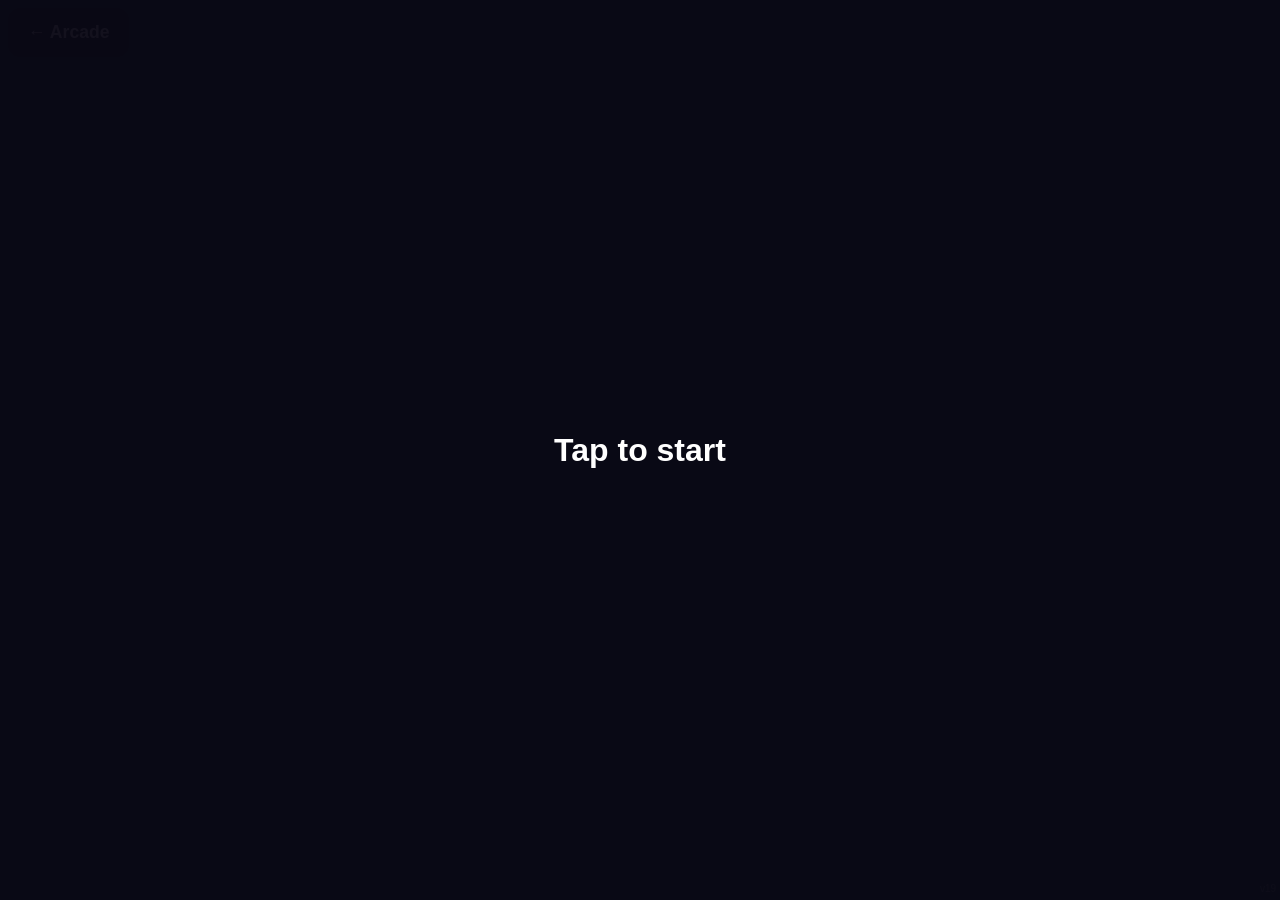
==== games/daily-letters/index.html @ c2a6607f "Playtest round: Keto hints, Daily Letters free play + board tools, zoom lock (v19) Keto Krush: the h" ====
<!doctype html>
<html lang="en">
<head>
<meta charset="utf-8">
<meta name="viewport" content="width=device-width, initial-scale=1, maximum-scale=1, user-scalable=no, viewport-fit=cover">
<title>Daily Letters — Lettuce Arcade</title>
<meta name="theme-color" content="#083734">
<link rel="stylesheet" href="/shared/arcade.css">
<style>
  [hidden] { display: none !important; }

  main {
    width: 100%;
    max-width: 420px;
    margin: 0 auto;
    padding: 8px 8px calc(20px + var(--safe-bottom));
    display: flex;
    flex-direction: column;
    gap: 10px;
  }

  /* ---- header ---- */
  .top {
    display: flex;
    align-items: center;
    gap: 8px;
    min-height: 44px;
    padding-left: 136px; /* room for the fixed back button */
  }
  .top .date { color: var(--fg-dim); font-size: 0.95rem; white-space: nowrap; min-width: 0; overflow: hidden; text-overflow: ellipsis; }
  .top .sub { display: block; font-size: 0.7rem; opacity: 0.7; line-height: 1; overflow: hidden; text-overflow: ellipsis; }
  .top .streak { font-size: 0.9rem; white-space: nowrap; }
  .top .leftRead { margin-left: auto; font-weight: 700; white-space: nowrap; }
  .top .leftRead b { font-size: 1.4rem; }
  .info {
    width: 44px; height: 44px; border-radius: 50%; flex: none;
    border: 2px solid var(--fg-dim); background: transparent;
    color: var(--fg); font-weight: 700; font-size: 1.1rem;
  }

  .pill {
    align-self: center;
    background: #b7791f; color: #fff;
    font-size: 0.85rem; font-weight: 600;
    padding: 4px 12px; border-radius: 999px;
    margin-top: -4px;
  }

  /* ---- board ---- */
  .board {
    display: grid;
    grid-template-columns: repeat(8, 1fr);
    grid-template-rows: repeat(8, 1fr);
    gap: 2px;
    width: 100%;
    aspect-ratio: 1;
    background: rgba(0, 0, 0, 0.28);
    padding: 3px;
    border-radius: 10px;
  }
  .cell {
    border: none; border-radius: 5px; padding: 0;
    background: rgba(255, 255, 255, 0.07);
    color: #2b1d0e; font-weight: 800; font-size: 1.3rem;
    display: flex; align-items: center; justify-content: center;
    touch-action: manipulation;
  }
  .cell.filled {
    background: #f6e7c1;
    box-shadow: inset 0 -3px 0 rgba(0, 0, 0, 0.18);
  }
  .board.placing .cell:not(.filled) { background: rgba(74, 222, 197, 0.2); }
  .cell.filled:active { transform: scale(0.94); }

  /* ---- board tools (shift + clear) ---- */
  .tools { display: flex; gap: 6px; justify-content: center; align-items: center; }
  .tools .tool {
    width: 44px; height: 44px; border-radius: 10px; padding: 0;
    background: rgba(255, 255, 255, 0.12); color: var(--fg);
    border: none; font-size: 1.2rem; font-weight: 700;
    touch-action: manipulation;
  }
  .tools .tool:active { background: rgba(255, 255, 255, 0.22); }
  .tools .tool:disabled { opacity: 0.3; }
  .tools .spacer { width: 12px; }
  .tools .tool.clear { width: auto; padding: 0 14px; font-size: 0.95rem; }

  /* ---- runs list ---- */
  .runs {
    min-height: 1.5em;
    text-align: center;
    color: var(--fg-dim);
    font-size: 0.95rem;
    letter-spacing: 0.06em;
    line-height: 1.5;
  }
  .runs .w { color: var(--fg); font-weight: 600; }
  .runs .two { opacity: 0.55; }
  .runs .sep { opacity: 0.4; margin: 0 4px; }

  /* ---- rack ---- */
  .rack {
    display: flex; flex-wrap: wrap; gap: 5px;
    justify-content: center;
    min-height: 48px;
  }
  .tile {
    width: 44px; height: 44px; border-radius: 6px; padding: 0;
    background: #f6e7c1; color: #2b1d0e;
    font-weight: 800; font-size: 1.35rem;
    border: 2px solid transparent;
    box-shadow: inset 0 -3px 0 rgba(0, 0, 0, 0.18);
    transition: transform 0.12s ease-out;
  }
  .tile.sel {
    border-color: var(--accent);
    transform: translateY(-6px);
    box-shadow: 0 8px 14px rgba(0, 0, 0, 0.45);
  }
  .rack .empty { color: var(--fg-dim); font-size: 0.95rem; align-self: center; }

  /* ---- actions ---- */
  .actions { display: flex; gap: 8px; }
  .actions .btn { flex: 1; padding-left: 12px; padding-right: 12px; }
  .btn.ghost { background: rgba(255, 255, 255, 0.12); flex: 0 0 auto; }
  .btn.ghost:active { background: rgba(255, 255, 255, 0.2); }
  .hint { text-align: center; color: var(--fg-dim); font-size: 0.85rem; min-height: 1.3em; }
  .link {
    background: none; border: none; color: var(--fg-dim);
    text-decoration: underline; font-size: 0.95rem;
    min-height: 44px; align-self: center; padding: 0 12px;
  }
  .links { display: flex; justify-content: center; gap: 8px; flex-wrap: wrap; }

  @keyframes pulse {
    0%, 100% { box-shadow: 0 0 0 0 rgba(74, 222, 197, 0.7); }
    50% { box-shadow: 0 0 0 12px rgba(74, 222, 197, 0); }
  }
  .btn.pulse { animation: pulse 1.4s ease-out infinite; }

  /* ---- sheets ---- */
  .sheet {
    position: fixed; inset: 0; z-index: 9000;
    background: rgba(0, 0, 0, 0.62);
    display: flex; align-items: flex-end; justify-content: center;
  }
  .panel {
    width: 100%; max-width: 480px; max-height: 88vh; overflow-y: auto;
    background: var(--bg);
    border-radius: 18px 18px 0 0;
    padding: 20px 20px calc(20px + var(--safe-bottom));
    display: flex; flex-direction: column; gap: 12px;
  }
  .panel h2 { font-size: 1.4rem; }
  .panel p, .panel li { font-size: 0.98rem; color: var(--fg); }
  .panel ul { padding-left: 20px; display: flex; flex-direction: column; gap: 4px; }
  .panel label { font-size: 0.9rem; color: var(--fg-dim); }
  .panel input {
    width: 100%; min-height: 44px; padding: 8px 12px;
    border-radius: 10px; border: 2px solid var(--accent-dim);
    background: rgba(0, 0, 0, 0.25); color: var(--fg); font-size: 1.1rem;
  }
  .panel .row { display: flex; gap: 8px; }
  .panel .row .btn { flex: 1; }

  /* ---- share card ---- */
  .card {
    background: #052926;
    border: 1px solid rgba(255, 255, 255, 0.08);
    border-radius: 18px;
    padding: 16px 14px 14px;
    display: flex; flex-direction: column; align-items: center; gap: 10px;
    margin-top: 48px;
  }
  .card-top {
    width: 100%; display: flex; justify-content: space-between; align-items: baseline;
    font-size: 0.95rem; color: var(--fg-dim);
  }
  .card-top .who { color: var(--fg); font-weight: 700; }
  .cboard { display: grid; gap: 2px; padding: 3px; background: rgba(0,0,0,0.28); border-radius: 8px; }
  .ccell {
    width: var(--cs); height: var(--cs); border-radius: 4px;
    background: rgba(255, 255, 255, 0.07);
    display: flex; align-items: center; justify-content: center;
    color: #2b1d0e; font-weight: 800; font-size: calc(var(--cs) * 0.55);
  }
  .ccell.filled { background: #f6e7c1; box-shadow: inset 0 -2px 0 rgba(0,0,0,0.18); }
  .card-runs { text-align: center; color: var(--fg-dim); font-size: 0.95rem; letter-spacing: 0.06em; line-height: 1.5; }
  .card-runs .w { color: var(--fg); font-weight: 600; }
  .card-runs .two { opacity: 0.55; }
  .card-runs .sep { opacity: 0.4; margin: 0 4px; }
  .card-score { font-size: 2rem; font-weight: 900; letter-spacing: 0.02em; margin-top: 4px; }
  .card-score.clean { color: var(--accent); }
  .card-stats, .card-streak { font-size: 0.95rem; color: var(--fg-dim); }
  .card-streak { font-size: 0.9rem; }

  @keyframes flipIn { 0% { transform: rotateY(90deg); opacity: 0; } 100% { transform: none; opacity: 1; } }
  .ccell.filled.anim { animation: flipIn 0.28s ease-out both; }
  @keyframes fadeUp { from { opacity: 0; transform: translateY(6px); } to { opacity: 1; transform: none; } }
  .anim-fade { animation: fadeUp 0.3s ease-out both; }
  @keyframes stamp { 0% { transform: scale(2); opacity: 0; } 60% { transform: scale(0.95); opacity: 1; } 100% { transform: none; } }
  .anim-stamp { animation: stamp 0.45s cubic-bezier(0.2, 0.9, 0.3, 1.2) both; }

  .confetti {
    position: fixed; top: -14px; width: 8px; height: 14px; border-radius: 2px;
    z-index: 9500; pointer-events: none;
    animation: fall 2.8s linear forwards;
  }
  @keyframes fall { to { transform: translateY(110vh) rotate(720deg); opacity: 0.85; } }

  @media (prefers-reduced-motion: reduce) {
    .anim, .anim-fade, .anim-stamp, .ccell.filled.anim, .btn.pulse, .confetti { animation: none !important; }
  }

  #copyArea {
    position: fixed; left: -9999px; top: 0; opacity: 0;
    font-family: ui-monospace, Menlo, Consolas, monospace; font-size: 15px;
    background: #052926; color: var(--fg); border: 2px solid var(--accent);
    border-radius: 12px; padding: 12px;
  }
  #copyArea.show { left: 5vw; top: 15vh; width: 90vw; height: 40vh; opacity: 1; z-index: 9600; }
</style>
</head>
<body>

<main id="play" hidden>
  <header class="top">
    <div class="date"><span id="dateLabel"></span><span class="sub" id="dateSub"></span></div>
    <div class="streak" id="streakPill" hidden>🔥 <span id="streakNum"></span></div>
    <div class="leftRead"><b id="leftNum">19</b> left</div>
    <button class="info" id="infoBtn" aria-label="How to play">?</button>
  </header>
  <div class="pill" id="groupsPill" hidden></div>
  <div class="board" id="board" role="grid" aria-label="Board"></div>
  <div class="tools">
    <button class="tool" id="shiftL" aria-label="Shift board left">◀</button>
    <button class="tool" id="shiftU" aria-label="Shift board up">▲</button>
    <button class="tool" id="shiftD" aria-label="Shift board down">▼</button>
    <button class="tool" id="shiftR" aria-label="Shift board right">▶</button>
    <span class="spacer"></span>
    <button class="tool clear" id="clearBtn">Clear</button>
  </div>
  <div class="runs" id="runs" aria-live="polite"></div>
  <div class="rack" id="rack" aria-label="Rack"></div>
  <div class="actions">
    <button class="btn ghost" id="shuffleBtn">Shuffle</button>
    <button class="btn ghost" id="newBtn" hidden>New</button>
    <button class="btn" id="commitBtn">Commit · 19 left</button>
  </div>
  <div class="hint" id="hint" aria-live="polite"></div>
  <div class="links"><button class="link" id="modeLinkPlay"></button></div>
</main>

<main id="cardView" hidden>
  <div class="card" id="card">
    <div class="card-top">
      <span>🔤 Daily Letters · <span id="cDate"></span></span>
      <span class="who" id="cName"></span>
    </div>
    <div class="cboard" id="cBoard"></div>
    <div class="card-runs" id="cRuns"></div>
    <div class="card-score" id="cScore"></div>
    <div class="card-stats" id="cStats"></div>
    <div class="card-streak" id="cStreak"></div>
  </div>
  <div class="actions">
    <button class="btn" id="shareBtn" hidden>Share</button>
    <button class="btn ghost" id="copyBtn">Copy text</button>
  </div>
  <div class="hint" id="cardHint"></div>
  <div class="links">
    <button class="link" id="reopenBtn">Reopen board</button>
    <button class="link" id="newLinkCard" hidden>New puzzle</button>
    <button class="link" id="modeLinkCard"></button>
  </div>
</main>

<div class="sheet" id="howto" hidden>
  <div class="panel">
    <h2>🔤 Daily Letters</h2>
    <p>Everyone gets the same 19 letters today. Weave as many as you can into one crossword. Fewest tiles left wins.</p>
    <ul>
      <li>Words read left-to-right or top-to-bottom, 3+ letters.</li>
      <li>No names, no abbreviations. Everything should connect.</li>
      <li>The game doesn't check words. <b>Your family does.</b> Every run on your board is listed on your card.</li>
      <li>Tap a rack tile, then tap a square. Tap a placed tile to pick it up. The arrows slide the whole board.</li>
      <li><b>Commit</b> makes your card. You can reopen and re-commit as often as you like.</li>
      <li>Done with today's? <b>Free play</b> deals fresh racks all day long.</li>
    </ul>
    <label for="nameInput">Your name (goes on your card)</label>
    <input id="nameInput" type="text" maxlength="16" autocomplete="off" autocapitalize="words" placeholder="Player">
    <div class="row"><button class="btn" id="howtoDone">Let's play</button></div>
  </div>
</div>

<div class="sheet" id="confirm" hidden>
  <div class="panel">
    <h2 id="confirmTitle"></h2>
    <p id="confirmText"></p>
    <div class="row">
      <button class="btn ghost" id="confirmNo">Cancel</button>
      <button class="btn" id="confirmYes">OK</button>
    </div>
  </div>
</div>

<textarea id="copyArea" aria-hidden="true" tabindex="-1" readonly></textarea>

<script src="/shared/arcade.js"></script>
<script>
(function () {
  "use strict";

  Arcade.backButton();

  // ---- constants ---------------------------------------------------------

  var SIZE = 8;
  var TILES = 19;
  var VOWEL_COUNT = 6;
  var MAX_DUP = 3;
  var VOWELS = { E: 12.7, A: 8.2, O: 7.5, I: 7.0, U: 2.8 };
  var CONSONANTS = {
    T: 9.1, N: 6.7, S: 6.3, H: 6.1, R: 6.0, D: 4.3, L: 4.0, C: 2.8, M: 2.4,
    W: 2.4, F: 2.2, G: 2.0, Y: 2.0, P: 1.9, B: 1.5, V: 1.0, K: 0.8,
    J: 0.2, X: 0.2, Z: 0.1
  };

  var reducedMotion = window.matchMedia && window.matchMedia("(prefers-reduced-motion: reduce)").matches;

  // ---- dates -------------------------------------------------------------

  function dateKey(d) {
    return d.getFullYear() + "-" + String(d.getMonth() + 1).padStart(2, "0") + "-" + String(d.getDate()).padStart(2, "0");
  }
  function yesterdayKey() {
    var d = new Date();
    d.setDate(d.getDate() - 1);
    return dateKey(d);
  }
  function prettyDate(key) {
    var p = key.split("-");
    var d = new Date(+p[0], +p[1] - 1, +p[2]);
    try { return d.toLocaleDateString(undefined, { month: "short", day: "numeric" }); }
    catch (e) { return key; }
  }

  // ---- seeded rack -------------------------------------------------------

  function weightedPick(rng, table) {
    var keys = Object.keys(table), total = 0, i;
    for (i = 0; i < keys.length; i++) total += table[keys[i]];
    var r = rng() * total;
    for (i = 0; i < keys.length; i++) {
      r -= table[keys[i]];
      if (r <= 0) return keys[i];
    }
    return keys[keys.length - 1];
  }

  function drawRack(seedString) {
    var rng = Arcade.seededRandom(seedString);
    var counts = {}, out = [], i;
    function draw(table) {
      var L, guard = 0;
      do { L = weightedPick(rng, table); guard++; } while ((counts[L] || 0) >= MAX_DUP && guard < 50);
      counts[L] = (counts[L] || 0) + 1;
      out.push(L);
    }
    for (i = 0; i < VOWEL_COUNT; i++) draw(VOWELS);
    for (i = 0; i < TILES - VOWEL_COUNT; i++) draw(CONSONANTS);
    for (i = out.length - 1; i > 0; i--) {
      var j = Math.floor(rng() * (i + 1));
      var t = out[i]; out[i] = out[j]; out[j] = t;
    }
    return out;
  }

  function freshSeed() {
    return "free:" + Date.now().toString(36) + ":" + Math.floor(Math.random() * 1e9).toString(36);
  }

  // ---- profile -----------------------------------------------------------

  var today = Arcade.dailySeed();

  var profile = Arcade.load("profile", null);
  if (!profile || typeof profile !== "object") profile = {};
  if (typeof profile.name !== "string") profile.name = "";
  if (!profile.streak) profile.streak = { lastCommitDate: "", days: 0, clean: 0 };
  profile.seenHowToPlay = !!profile.seenHowToPlay;
  profile.mode = profile.mode === "free" ? "free" : "daily";
  profile.freeCount = profile.freeCount | 0;
  function persistProfile() { Arcade.save("profile", profile); }

  // ---- mode + board state ------------------------------------------------
  // Two independent boards live in storage: "state" is today's daily
  // (discarded when the date changes) and "free" is the current free-play
  // puzzle (kept until the player deals a new one).

  var mode = profile.mode;
  var state = null;   // the active board's persisted object
  var rack = [];      // the active board's 19 letters
  var grid = [];      // grid[r][c] = tile index or -1
  var pos = [];       // pos[i] = {r, c} or null
  var order = [];     // rack display order (all tile indices)
  var seq = [];       // seq[i] = placement counter, for the ceremony order
  var seqCounter = 0;
  var selected = -1;

  function storageKey() { return mode === "free" ? "free" : "state"; }
  function isDaily() { return mode === "daily"; }

  function newState(seed) {
    return { date: today, seed: seed, placed: [], order: null, seq: null, committed: false, streakBase: null };
  }

  function loadBoard() {
    var s = Arcade.load(storageKey(), null);
    if (isDaily()) {
      if (!s || s.date !== today) s = newState("daily-letters:" + today);
      s.seed = "daily-letters:" + today;
    } else {
      if (!s || typeof s.seed !== "string") s = newFreeState();
    }
    state = s;
    rack = drawRack(state.seed);
    state.rack = rack;

    var r, c, i;
    grid = []; pos = []; seq = []; order = []; seqCounter = 0; selected = -1;
    for (r = 0; r < SIZE; r++) { grid.push([]); for (c = 0; c < SIZE; c++) grid[r].push(-1); }
    for (i = 0; i < TILES; i++) { pos.push(null); seq.push(0); }

    (state.placed || []).forEach(function (p) {
      if (!p || typeof p.i !== "number" || p.i < 0 || p.i >= TILES) return;
      if (rack[p.i] !== p.letter) return;
      if (p.row < 0 || p.row >= SIZE || p.col < 0 || p.col >= SIZE) return;
      if (grid[p.row][p.col] !== -1 || pos[p.i]) return;
      grid[p.row][p.col] = p.i;
      pos[p.i] = { r: p.row, c: p.col };
    });
    if (Array.isArray(state.seq) && state.seq.length === TILES) {
      seq = state.seq.slice();
      seqCounter = Math.max.apply(null, seq.concat([0]));
    }
    if (Array.isArray(state.order) && state.order.length === TILES) {
      order = state.order.slice();
    } else {
      for (i = 0; i < TILES; i++) order.push(i);
    }
  }

  function persist() {
    state.placed = [];
    for (var t = 0; t < TILES; t++) {
      if (pos[t]) state.placed.push({ i: t, letter: rack[t], row: pos[t].r, col: pos[t].c });
    }
    state.order = order.slice();
    state.seq = seq.slice();
    Arcade.save(storageKey(), state);
  }

  function switchMode(next) {
    if (next === mode) return;
    persist();
    mode = next;
    profile.mode = mode;
    persistProfile();
    loadBoard();
    showActiveView(false);
  }

  function newFreeState() {
    profile.freeCount++;
    persistProfile();
    return newState(freshSeed());
  }

  function dealFreePuzzle() {
    state = newFreeState();
    Arcade.save("free", state);
    loadBoard();
    showActiveView(false);
    flashHint("Fresh rack dealt");
  }

  // ---- analysis ----------------------------------------------------------

  function analyze() {
    var runs = [], placed = 0, t, rr, cc, start, word;
    for (rr = 0; rr < SIZE; rr++) {
      cc = 0;
      while (cc < SIZE) {
        if (grid[rr][cc] >= 0) {
          start = cc; word = "";
          while (cc < SIZE && grid[rr][cc] >= 0) { word += rack[grid[rr][cc]]; cc++; }
          if (cc - start >= 2) runs.push(word);
        } else cc++;
      }
    }
    for (cc = 0; cc < SIZE; cc++) {
      rr = 0;
      while (rr < SIZE) {
        if (grid[rr][cc] >= 0) {
          start = rr; word = "";
          while (rr < SIZE && grid[rr][cc] >= 0) { word += rack[grid[rr][cc]]; rr++; }
          if (rr - start >= 2) runs.push(word);
        } else rr++;
      }
    }
    for (t = 0; t < TILES; t++) if (pos[t]) placed++;

    var seen = {}, groups = 0, stack, key, cur, d, DIRS = [[1, 0], [-1, 0], [0, 1], [0, -1]];
    for (rr = 0; rr < SIZE; rr++) for (cc = 0; cc < SIZE; cc++) {
      if (grid[rr][cc] < 0 || seen[rr + "," + cc]) continue;
      groups++;
      stack = [[rr, cc]]; seen[rr + "," + cc] = true;
      while (stack.length) {
        cur = stack.pop();
        for (d = 0; d < 4; d++) {
          var nr = cur[0] + DIRS[d][0], nc = cur[1] + DIRS[d][1];
          key = nr + "," + nc;
          if (nr < 0 || nr >= SIZE || nc < 0 || nc >= SIZE || grid[nr][nc] < 0 || seen[key]) continue;
          seen[key] = true; stack.push([nr, nc]);
        }
      }
    }

    var longest = 0, words = 0;
    runs.forEach(function (w) { if (w.length > longest) longest = w.length; if (w.length >= 3) words++; });

    return { runs: runs, placed: placed, left: TILES - placed, words: words, longest: longest, groups: groups };
  }

  function rawBox() {
    var minR = SIZE, minC = SIZE, maxR = -1, maxC = -1, t;
    for (t = 0; t < TILES; t++) {
      if (!pos[t]) continue;
      if (pos[t].r < minR) minR = pos[t].r;
      if (pos[t].r > maxR) maxR = pos[t].r;
      if (pos[t].c < minC) minC = pos[t].c;
      if (pos[t].c > maxC) maxC = pos[t].c;
    }
    if (maxR < 0) return null;
    return { r0: minR, c0: minC, r1: maxR, c1: maxC };
  }

  function bbox() {
    var b = rawBox();
    if (!b) return { r0: 0, c0: 0, r1: SIZE - 1, c1: SIZE - 1 };
    return {
      r0: Math.max(0, b.r0 - 1), c0: Math.max(0, b.c0 - 1),
      r1: Math.min(SIZE - 1, b.r1 + 1), c1: Math.min(SIZE - 1, b.c1 + 1)
    };
  }

  // ---- streaks (daily only) ----------------------------------------------

  function streakBase() {
    if (state.streakBase) return state.streakBase;
    var s = profile.streak, base;
    if (s.lastCommitDate === yesterdayKey()) base = { days: s.days, clean: s.clean };
    else if (s.lastCommitDate === today) base = { days: Math.max(0, s.days - 1), clean: Math.max(0, s.clean - 1) };
    else base = { days: 0, clean: 0 };
    state.streakBase = base;
    return base;
  }
  function currentStreak() {
    var s = profile.streak;
    if (s.lastCommitDate === today || s.lastCommitDate === yesterdayKey()) return s;
    return { days: 0, clean: 0 };
  }

  // ---- audio -------------------------------------------------------------

  function tone(freq, at, dur, vol) {
    var ctx = Arcade.audioCtx;
    if (!ctx) return;
    try {
      var o = ctx.createOscillator(), g = ctx.createGain();
      o.type = "triangle";
      o.frequency.value = freq;
      g.gain.setValueAtTime(0.0001, at);
      g.gain.exponentialRampToValueAtTime(vol, at + 0.012);
      g.gain.exponentialRampToValueAtTime(0.0001, at + dur);
      o.connect(g); g.connect(ctx.destination);
      o.start(at); o.stop(at + dur + 0.05);
    } catch (e) { /* audio is optional */ }
  }
  function tick() { if (Arcade.audioCtx) tone(920, Arcade.audioCtx.currentTime, 0.05, 0.06); }
  function lift() { if (Arcade.audioCtx) tone(640, Arcade.audioCtx.currentTime, 0.05, 0.05); }
  function chime(clean) {
    var ctx = Arcade.audioCtx;
    if (!ctx) return;
    var t = ctx.currentTime;
    if (clean) {
      tone(523.25, t, 0.35, 0.18);
      tone(659.25, t + 0.14, 0.35, 0.18);
      tone(783.99, t + 0.28, 0.7, 0.22);
      tone(1046.5, t + 0.42, 0.9, 0.16);
    } else {
      tone(659.25, t, 0.45, 0.18);
    }
  }

  // ---- DOM refs ----------------------------------------------------------

  var $ = function (id) { return document.getElementById(id); };
  var playView = $("play"), cardView = $("cardView");
  var boardEl = $("board"), rackEl = $("rack"), runsEl = $("runs");
  var leftNum = $("leftNum"), groupsPill = $("groupsPill"), hintEl = $("hint");
  var commitBtn = $("commitBtn"), shuffleBtn = $("shuffleBtn"), newBtn = $("newBtn");
  var streakPill = $("streakPill"), streakNum = $("streakNum");
  var howto = $("howto"), confirmSheet = $("confirm");
  var shiftBtns = { L: $("shiftL"), U: $("shiftU"), D: $("shiftD"), R: $("shiftR") };
  var cells = [];
  var r0, c0;

  for (r0 = 0; r0 < SIZE; r0++) {
    for (c0 = 0; c0 < SIZE; c0++) {
      var cell = document.createElement("button");
      cell.className = "cell";
      cell.setAttribute("role", "gridcell");
      cell.dataset.r = r0; cell.dataset.c = c0;
      cell.addEventListener("click", onCell);
      boardEl.appendChild(cell);
      cells.push(cell);
    }
  }

  var hintTimer = null;
  function flashHint(text) {
    hintEl.textContent = text;
    clearTimeout(hintTimer);
    hintTimer = setTimeout(function () { hintEl.textContent = ""; }, 1800);
  }

  function runsHTML(runs) {
    if (!runs.length) return "";
    return runs.map(function (w) {
      var cls = w.length >= 3 ? "w" : "two";
      return '<span class="' + cls + '">' + w + "</span>";
    }).join(' <span class="sep">·</span> ');
  }

  function modeLabel() { return isDaily() ? prettyDate(today) : "Free play"; }

  // ---- generic confirm sheet ---------------------------------------------

  var confirmCb = null;
  function askConfirm(title, text, yesLabel, cb) {
    $("confirmTitle").textContent = title;
    $("confirmText").textContent = text;
    $("confirmYes").textContent = yesLabel;
    confirmCb = cb;
    confirmSheet.hidden = false;
  }
  $("confirmNo").addEventListener("click", function () { confirmSheet.hidden = true; confirmCb = null; });
  $("confirmYes").addEventListener("click", function () {
    confirmSheet.hidden = true;
    var cb = confirmCb; confirmCb = null;
    if (cb) cb();
  });

  // ---- render ------------------------------------------------------------

  function render() {
    var a = analyze(), t, rr, cc;
    for (rr = 0; rr < SIZE; rr++) for (cc = 0; cc < SIZE; cc++) {
      var el = cells[rr * SIZE + cc];
      t = grid[rr][cc];
      el.textContent = t >= 0 ? rack[t] : "";
      el.className = "cell" + (t >= 0 ? " filled" : "");
      el.setAttribute("aria-label", t >= 0 ? rack[t] + ", placed" : "empty");
    }
    boardEl.classList.toggle("placing", selected >= 0);

    rackEl.innerHTML = "";
    var any = false;
    order.forEach(function (idx) {
      if (pos[idx]) return;
      any = true;
      var b = document.createElement("button");
      b.className = "tile" + (idx === selected ? " sel" : "");
      b.textContent = rack[idx];
      b.setAttribute("aria-label", rack[idx] + (idx === selected ? ", selected" : ""));
      b.dataset.i = idx;
      b.addEventListener("click", onRack);
      rackEl.appendChild(b);
    });
    if (!any) {
      var e = document.createElement("div");
      e.className = "empty";
      e.textContent = "Rack empty — clean rack!";
      rackEl.appendChild(e);
    }

    runsEl.innerHTML = runsHTML(a.runs);
    leftNum.textContent = a.left;

    if (a.placed > 0 && a.groups > 1) {
      groupsPill.textContent = a.groups + " groups — should connect";
      groupsPill.hidden = false;
    } else groupsPill.hidden = true;

    commitBtn.textContent = a.left === 0 ? "Commit · Clean rack" : "Commit · " + a.left + " left";
    commitBtn.classList.toggle("pulse", a.left === 0);

    var box = rawBox();
    shiftBtns.L.disabled = !box || box.c0 === 0;
    shiftBtns.R.disabled = !box || box.c1 === SIZE - 1;
    shiftBtns.U.disabled = !box || box.r0 === 0;
    shiftBtns.D.disabled = !box || box.r1 === SIZE - 1;
    $("clearBtn").disabled = !box;

    $("dateLabel").textContent = modeLabel();
    if (isDaily()) {
      var s = currentStreak();
      streakPill.hidden = !(s.days > 0);
      streakNum.textContent = s.days;
      $("dateSub").textContent = a.placed > 0 ? "today only" : "";
    } else {
      streakPill.hidden = true;
      $("dateSub").textContent = "puzzle #" + Math.max(1, profile.freeCount);
    }
    newBtn.hidden = isDaily();
    $("modeLinkPlay").textContent = isDaily() ? "Switch to free play" : "Back to today's daily";
  }

  // ---- interaction -------------------------------------------------------

  function onCell(ev) {
    var rr = +ev.currentTarget.dataset.r, cc = +ev.currentTarget.dataset.c;
    var t = grid[rr][cc];
    if (t >= 0) {
      grid[rr][cc] = -1;
      pos[t] = null;
      selected = t;
      lift();
      render(); persist();
      return;
    }
    if (selected < 0) { flashHint("Tap a tile in the rack first"); return; }
    grid[rr][cc] = selected;
    pos[selected] = { r: rr, c: cc };
    seq[selected] = ++seqCounter;
    selected = -1;
    tick();
    render(); persist();
  }

  function onRack(ev) {
    var idx = +ev.currentTarget.dataset.i;
    selected = selected === idx ? -1 : idx;
    render();
  }

  shuffleBtn.addEventListener("click", function () {
    for (var k = order.length - 1; k > 0; k--) {
      var j = Math.floor(Math.random() * (k + 1));
      var t = order[k]; order[k] = order[j]; order[j] = t;
    }
    render(); persist();
  });

  // Slide every placed tile one cell. Disabled in render() when any tile
  // already sits on that edge, so nothing can ever fall off the board.
  function shiftBoard(dr, dc) {
    var box = rawBox();
    if (!box) return;
    if (box.r0 + dr < 0 || box.r1 + dr >= SIZE || box.c0 + dc < 0 || box.c1 + dc >= SIZE) return;
    var next = [], rr, cc, t;
    for (rr = 0; rr < SIZE; rr++) { next.push([]); for (cc = 0; cc < SIZE; cc++) next[rr].push(-1); }
    for (t = 0; t < TILES; t++) {
      if (!pos[t]) continue;
      pos[t] = { r: pos[t].r + dr, c: pos[t].c + dc };
      next[pos[t].r][pos[t].c] = t;
    }
    grid = next;
    tick();
    render(); persist();
  }
  shiftBtns.L.addEventListener("click", function () { shiftBoard(0, -1); });
  shiftBtns.R.addEventListener("click", function () { shiftBoard(0, 1); });
  shiftBtns.U.addEventListener("click", function () { shiftBoard(-1, 0); });
  shiftBtns.D.addEventListener("click", function () { shiftBoard(1, 0); });

  $("clearBtn").addEventListener("click", function () {
    var a = analyze();
    if (!a.placed) return;
    askConfirm("Clear the board?", "All " + a.placed + " placed tiles go back to the rack.", "Clear", function () {
      var rr, cc, t;
      for (rr = 0; rr < SIZE; rr++) for (cc = 0; cc < SIZE; cc++) grid[rr][cc] = -1;
      for (t = 0; t < TILES; t++) { pos[t] = null; seq[t] = 0; }
      seqCounter = 0; selected = -1;
      lift();
      render(); persist();
    });
  });

  commitBtn.addEventListener("click", function () {
    var a = analyze();
    var what = a.left === 0 ? "a clean rack" : a.left + " left";
    askConfirm("Lock in " + what + "?", "Your board locks and your card is made. You can reopen and re-commit any time.", "Lock in", commit);
  });

  newBtn.addEventListener("click", function () {
    var a = analyze();
    if (!a.placed) { dealFreePuzzle(); return; }
    askConfirm("New puzzle?", "This board is discarded and a fresh 19 letters are dealt.", "Deal", dealFreePuzzle);
  });
  $("newLinkCard").addEventListener("click", function () {
    askConfirm("New puzzle?", "A fresh 19 letters are dealt. This card stays shared if you already sent it.", "Deal", dealFreePuzzle);
  });

  $("modeLinkPlay").addEventListener("click", function () { switchMode(isDaily() ? "free" : "daily"); });
  $("modeLinkCard").addEventListener("click", function () { switchMode(isDaily() ? "free" : "daily"); });

  // ---- how to play / name ------------------------------------------------

  $("infoBtn").addEventListener("click", openHowto);
  function openHowto() {
    $("nameInput").value = profile.name;
    howto.hidden = false;
  }
  $("howtoDone").addEventListener("click", function () {
    var n = $("nameInput").value.trim().slice(0, 16);
    profile.name = n;
    profile.seenHowToPlay = true;
    persistProfile();
    howto.hidden = true;
    if (!cardView.hidden) buildCard(false);
  });

  // ---- commit / card -----------------------------------------------------

  function commit() {
    var a = analyze();
    if (isDaily()) {
      var base = streakBase();
      profile.streak = {
        lastCommitDate: today,
        days: base.days + 1,
        clean: a.left === 0 ? base.clean + 1 : 0
      };
      persistProfile();
    }
    state.committed = { left: a.left, placed: a.placed, words: a.words, longest: a.longest, groups: a.groups, at: Date.now() };
    persist();
    showCard(true);
  }

  function displayName() { return profile.name || "Player"; }

  function statsLine(a) {
    return a.placed + "/" + TILES + " placed · " + a.words + (a.words === 1 ? " word" : " words") +
      (a.longest ? " · longest " + a.longest : "") + (a.groups > 1 ? " · " + a.groups + " groups" : "");
  }
  function streakLine() {
    if (!isDaily()) return "";
    var s = currentStreak();
    return s.days > 0 ? "🔥 " + s.days + "-day streak" + (s.clean > 0 ? " · " + s.clean + " clean" : "") : "";
  }

  function buildCard(animate) {
    var a = analyze();
    var box = bbox();
    var n = box.c1 - box.c0 + 1;
    var cs = Math.min(42, Math.floor((Math.min(window.innerWidth, 420) - 60 - (n - 1) * 2) / n));
    var cBoard = $("cBoard");
    cBoard.innerHTML = "";
    cBoard.style.gridTemplateColumns = "repeat(" + n + ", " + cs + "px)";
    cBoard.style.setProperty("--cs", cs + "px");

    $("cDate").textContent = modeLabel();
    $("cName").textContent = displayName();

    var flipOrder = [], rr, cc;
    for (rr = box.r0; rr <= box.r1; rr++) for (cc = box.c0; cc <= box.c1; cc++) {
      var t = grid[rr][cc];
      var d = document.createElement("div");
      d.className = "ccell" + (t >= 0 ? " filled" : "");
      d.textContent = t >= 0 ? rack[t] : "";
      cBoard.appendChild(d);
      if (t >= 0) flipOrder.push({ el: d, seq: seq[t] });
    }
    flipOrder.sort(function (x, y) { return x.seq - y.seq; });
    var step = 40, flipsEnd = flipOrder.length * step + 280;
    var doAnim = animate && !reducedMotion;
    if (doAnim) {
      flipOrder.forEach(function (f, k) {
        f.el.classList.add("anim");
        f.el.style.animationDelay = (k * step) + "ms";
      });
    }

    var cRuns = $("cRuns");
    cRuns.innerHTML = runsHTML(a.runs) || '<span class="two">no runs</span>';
    var runsEnd = flipsEnd;
    if (doAnim) {
      var spans = cRuns.querySelectorAll("span");
      var k2 = 0;
      Array.prototype.forEach.call(spans, function (sp) {
        sp.classList.add("anim-fade");
        if (sp.className.indexOf("sep") !== -1) { sp.style.animationDelay = flipsEnd + "ms"; return; }
        sp.style.animationDelay = (flipsEnd + k2 * 70) + "ms";
        k2++;
      });
      runsEnd = flipsEnd + k2 * 70 + 150;
    }

    var cScore = $("cScore"), cStats = $("cStats"), cStreak = $("cStreak");
    cScore.textContent = a.left === 0 ? "✨ CLEAN RACK ✨" : a.left + " left";
    cScore.className = "card-score" + (a.left === 0 ? " clean" : "");
    cStats.className = "card-stats";
    cStreak.className = "card-streak";
    cStats.textContent = statsLine(a);
    cStreak.textContent = streakLine();
    cStreak.hidden = !cStreak.textContent;

    if (doAnim) {
      cScore.classList.add("anim-stamp"); cScore.style.animationDelay = runsEnd + "ms";
      cStats.classList.add("anim-fade"); cStats.style.animationDelay = (runsEnd + 250) + "ms";
      cStreak.classList.add("anim-fade"); cStreak.style.animationDelay = (runsEnd + 350) + "ms";
    } else {
      cScore.style.animationDelay = ""; cStats.style.animationDelay = ""; cStreak.style.animationDelay = "";
    }

    $("newLinkCard").hidden = isDaily();
    $("modeLinkCard").textContent = isDaily() ? "Play a free puzzle" : "Back to today's daily";
    $("cardHint").textContent = "";
    return { analysis: a, scoreAt: doAnim ? runsEnd : 0 };
  }

  function showCard(animate) {
    var built = buildCard(animate);
    playView.hidden = true;
    cardView.hidden = false;
    window.scrollTo(0, 0);
    if (!animate) return;
    var clean = built.analysis.left === 0;
    setTimeout(function () {
      chime(clean);
      if (clean && !reducedMotion) confetti();
    }, built.scoreAt);
  }

  function showPlay() {
    cardView.hidden = true;
    playView.hidden = false;
    selected = -1;
    render();
  }

  function showActiveView(animate) {
    if (state.committed) showCard(animate);
    else showPlay();
  }

  function confetti() {
    var colors = ["#4adec5", "#f6e7c1", "#ffd166", "#ef476f", "#ffffff"];
    for (var k = 0; k < 60; k++) {
      var p = document.createElement("div");
      p.className = "confetti";
      p.style.left = (Math.random() * 100) + "vw";
      p.style.background = colors[k % colors.length];
      p.style.animationDelay = (Math.random() * 0.8) + "s";
      p.style.animationDuration = (2.2 + Math.random() * 1.2) + "s";
      document.body.appendChild(p);
      (function (el) { setTimeout(function () { el.remove(); }, 4500); })(p);
    }
  }

  $("reopenBtn").addEventListener("click", function () {
    state.committed = false;
    persist();
    showPlay();
    flashHint("Board reopened — commit again whenever you're ready");
  });

  // ---- sharing -----------------------------------------------------------

  function shareText() {
    var a = analyze(), box = bbox(), lines = [], rr, cc, row;
    lines.push("Daily Letters — " + modeLabel() + " — " + displayName());
    lines.push((a.left === 0 ? "CLEAN RACK" : a.left + " left") + " · " + a.words + (a.words === 1 ? " word" : " words") + (a.longest ? " · longest " + a.longest : ""));
    lines.push("");
    for (rr = box.r0; rr <= box.r1; rr++) {
      row = [];
      for (cc = box.c0; cc <= box.c1; cc++) row.push(grid[rr][cc] >= 0 ? rack[grid[rr][cc]] : "·");
      lines.push(row.join(" "));
    }
    return lines.join("\n");
  }

  $("copyBtn").addEventListener("click", function () {
    var text = shareText();
    function done() { $("cardHint").textContent = "Copied — paste it in the chat"; }
    function fail() {
      var ta = $("copyArea");
      ta.value = text;
      ta.classList.add("show");
      ta.focus(); ta.select();
      $("cardHint").textContent = "Select all and copy, then tap outside";
      function reset() {
        ta.classList.remove("show");
        ta.removeEventListener("blur", reset);
        document.removeEventListener("pointerdown", outside, true);
      }
      function outside(e) { if (e.target !== ta) reset(); }
      ta.addEventListener("blur", reset);
      setTimeout(function () { document.addEventListener("pointerdown", outside, true); }, 0);
    }
    if (navigator.clipboard && navigator.clipboard.writeText) {
      navigator.clipboard.writeText(text).then(done, fail);
    } else fail();
  });

  function renderCanvas() {
    var a = analyze(), box = bbox();
    var n = box.c1 - box.c0 + 1, m = box.r1 - box.r0 + 1;
    var S = 2, W = 420, pad = 24;
    var cell = Math.min(44, Math.floor((W - pad * 2 - (n - 1) * 3) / n));
    var boardW = n * cell + (n - 1) * 3, boardH = m * cell + (m - 1) * 3;

    var runsText = a.runs.length ? a.runs.join(" · ") : "no runs";
    var runLines = wrapText(runsText, W - pad * 2, 17);
    var streak = streakLine();

    var y = 0;
    var H = pad + 26 + 12 + boardH + 14 + runLines.length * 22 + 16 + 48 + 26 + (streak ? 24 : 0) + pad + 18;
    var cv = document.createElement("canvas");
    cv.width = W * S; cv.height = H * S;
    var g = cv.getContext("2d");
    g.scale(S, S);
    g.fillStyle = "#052926";
    g.fillRect(0, 0, W, H);

    var font = "-apple-system, BlinkMacSystemFont, 'Segoe UI', Roboto, Helvetica, Arial, sans-serif";
    y = pad + 18;
    g.fillStyle = "#a5f3ef";
    g.font = "600 15px " + font;
    g.textAlign = "left"; g.textBaseline = "alphabetic";
    g.fillText("🔤 Daily Letters · " + modeLabel(), pad, y);
    g.textAlign = "right";
    g.fillStyle = "#d2f9f7";
    g.font = "700 15px " + font;
    g.fillText(displayName(), W - pad, y);

    y += 20;
    var bx = (W - boardW) / 2, by = y;
    g.fillStyle = "rgba(0,0,0,0.28)";
    roundRect(g, bx - 4, by - 4, boardW + 8, boardH + 8, 8); g.fill();
    var rr, cc;
    for (rr = box.r0; rr <= box.r1; rr++) for (cc = box.c0; cc <= box.c1; cc++) {
      var t = grid[rr][cc];
      var x = bx + (cc - box.c0) * (cell + 3), yy = by + (rr - box.r0) * (cell + 3);
      g.fillStyle = t >= 0 ? "#f6e7c1" : "rgba(255,255,255,0.07)";
      roundRect(g, x, yy, cell, cell, 4); g.fill();
      if (t >= 0) {
        g.fillStyle = "rgba(0,0,0,0.18)";
        roundRect(g, x, yy + cell - 3, cell, 3, 1); g.fill();
        g.fillStyle = "#2b1d0e";
        g.font = "800 " + Math.round(cell * 0.55) + "px " + font;
        g.textAlign = "center"; g.textBaseline = "middle";
        g.fillText(rack[t], x + cell / 2, yy + cell / 2 - 1);
      }
    }
    y = by + boardH + 14 + 16;
    g.textAlign = "center"; g.textBaseline = "alphabetic";
    g.fillStyle = "#a5f3ef";
    g.font = "500 15px " + font;
    runLines.forEach(function (ln) { g.fillText(ln, W / 2, y); y += 22; });

    y += 16 + 26;
    g.fillStyle = a.left === 0 ? "#4adec5" : "#d2f9f7";
    g.font = "900 32px " + font;
    g.fillText(a.left === 0 ? "✨ CLEAN RACK ✨" : a.left + " left", W / 2, y);
    y += 26;
    g.fillStyle = "#a5f3ef";
    g.font = "500 15px " + font;
    g.fillText(statsLine(a), W / 2, y);
    if (streak) {
      y += 24;
      g.font = "500 14px " + font;
      g.fillText(streak, W / 2, y);
    }
    g.fillStyle = "rgba(210,249,247,0.35)";
    g.font = "500 11px " + font;
    g.fillText("lettuce arcade", W / 2, H - 12);
    return cv;
  }

  function roundRect(g, x, y, w, h, rad) {
    g.beginPath();
    g.moveTo(x + rad, y);
    g.arcTo(x + w, y, x + w, y + h, rad);
    g.arcTo(x + w, y + h, x, y + h, rad);
    g.arcTo(x, y + h, x, y, rad);
    g.arcTo(x, y, x + w, y, rad);
    g.closePath();
  }

  function wrapText(text, maxW, px) {
    var approx = px * 0.6, perLine = Math.max(10, Math.floor(maxW / approx));
    var words = text.split(" "), lines = [], cur = "";
    words.forEach(function (w) {
      var next = cur ? cur + " " + w : w;
      if (next.length > perLine && cur) { lines.push(cur); cur = w; }
      else cur = next;
    });
    if (cur) lines.push(cur);
    return lines;
  }

  var canShareFiles = false;
  try {
    if (navigator.canShare && window.File) {
      canShareFiles = navigator.canShare({ files: [new File([new Blob([""])], "t.png", { type: "image/png" })] });
    }
  } catch (e) { canShareFiles = false; }
  $("shareBtn").hidden = !canShareFiles;

  $("shareBtn").addEventListener("click", function () {
    var cv;
    try { cv = renderCanvas(); } catch (e) { $("cardHint").textContent = "Couldn't build the image — screenshot the card instead"; return; }
    cv.toBlob(function (blob) {
      if (!blob) { $("cardHint").textContent = "Couldn't build the image — screenshot the card instead"; return; }
      var file = new File([blob], "daily-letters-" + (isDaily() ? today : "free") + ".png", { type: "image/png" });
      var data = { files: [file], title: "Daily Letters " + modeLabel() };
      if (navigator.canShare && navigator.canShare(data)) {
        navigator.share(data).catch(function () { /* user cancelled */ });
      } else {
        $("cardHint").textContent = "Sharing images isn't available here — screenshot the card instead";
      }
    }, "image/png");
  });

  // ---- midnight rollover -------------------------------------------------

  document.addEventListener("visibilitychange", function () {
    if (document.visibilityState === "visible" && Arcade.dailySeed() !== today) location.reload();
  });

  // ---- start -------------------------------------------------------------

  function start() {
    loadBoard();
    showActiveView(false);
    if (!profile.seenHowToPlay) openHowto();
  }

  Arcade.boot(start);
})();
</script>
</body>
</html>
---- shared/arcade.css ----
/* Lettuce Arcade — shared theme. Keep this file dependency-free. */

* {
  margin: 0;
  padding: 0;
  box-sizing: border-box;
}

:root {
  --bg: #083734;
  --bg-elevated: #18aca4;
  --fg: #d2f9f7;
  --fg-dim: #a5f3ef;
  --accent: #4adec5;
  --accent-dim: #18aca4;
  --safe-top: env(safe-area-inset-top, 0px);
  --safe-bottom: env(safe-area-inset-bottom, 0px);
  --safe-left: env(safe-area-inset-left, 0px);
  --safe-right: env(safe-area-inset-right, 0px);
}

html, body {
  height: 100%;
  /* pan-x pan-y keeps scrolling but drops double-tap and pinch zoom; iOS
     honours this from 13 on. overscroll-behavior stops the rubber-band and
     pull-to-refresh under a game. The arcade index scrolls exactly as before. */
  touch-action: pan-x pan-y;
  overscroll-behavior: none;
}

body {
  background: var(--bg);
  color: var(--fg);
  font-family: -apple-system, BlinkMacSystemFont, "Segoe UI", Roboto, Helvetica, Arial, sans-serif;
  font-size: 18px;
  line-height: 1.4;
  padding-top: var(--safe-top);
  padding-bottom: var(--safe-bottom);
  padding-left: var(--safe-left);
  padding-right: var(--safe-right);
  -webkit-tap-highlight-color: transparent;
}

button, a, [role="button"], .btn {
  touch-action: manipulation;
  -webkit-user-select: none;
  user-select: none;
}

.btn {
  display: inline-flex;
  align-items: center;
  justify-content: center;
  min-height: 44px;
  min-width: 44px;
  padding: 12px 20px;
  border-radius: 12px;
  border: none;
  background: var(--accent);
  color: #fff;
  font-size: 1.1rem;
  font-weight: 600;
  cursor: pointer;
  text-decoration: none;
}

.btn:active {
  background: var(--accent-dim);
}

.btn:disabled {
  opacity: 0.5;
  cursor: default;
}
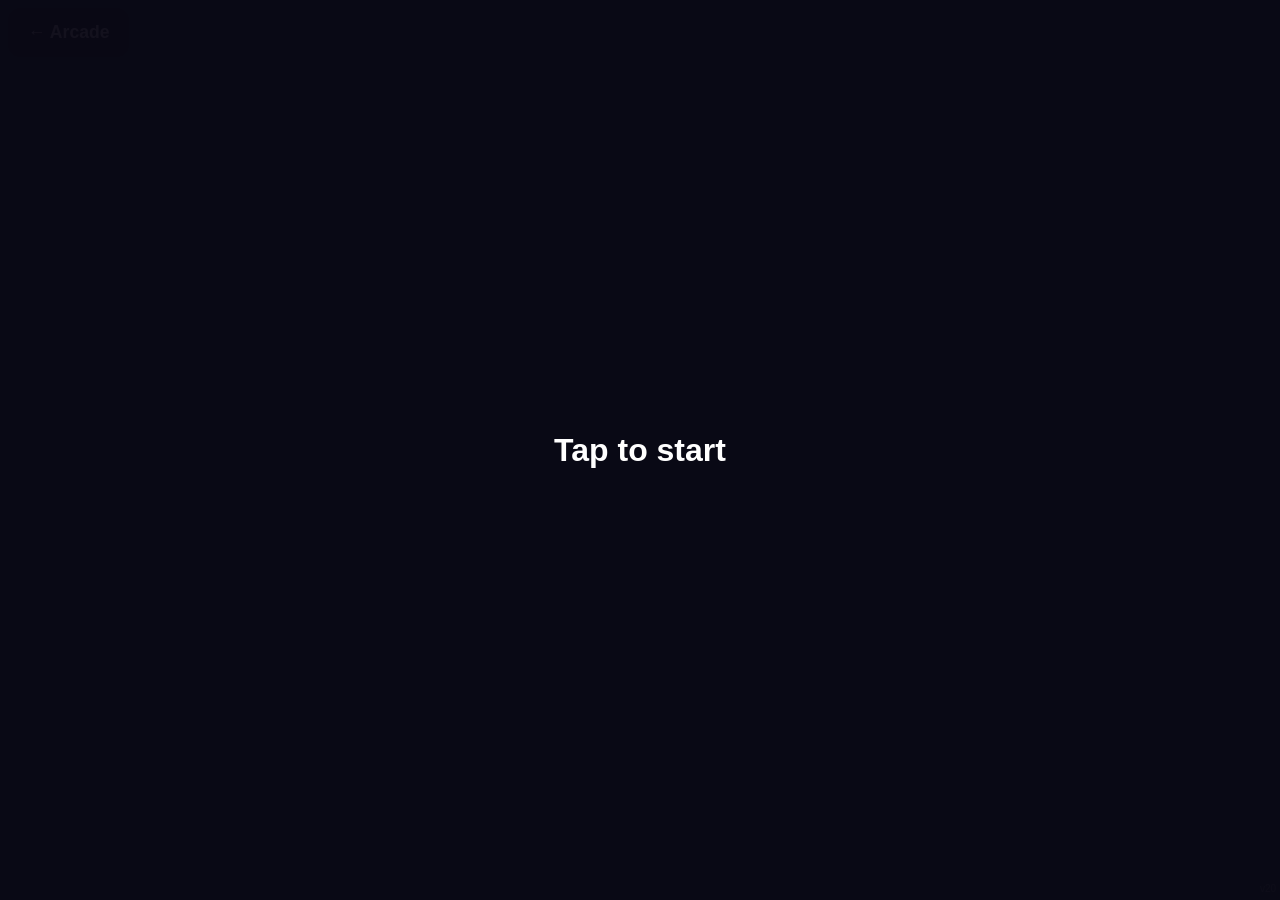
==== commit 761edc3b: "Playtest round 2: Keto colours + carb cost, index footer lettuce, no "family" copy (v20) Keto Krush:" ====
--- a/games/daily-letters/index.html
+++ b/games/daily-letters/index.html
@@ -282,7 +282,7 @@
     <ul>
       <li>Words read left-to-right or top-to-bottom, 3+ letters.</li>
       <li>No names, no abbreviations. Everything should connect.</li>
-      <li>The game doesn't check words. <b>Your family does.</b> Every run on your board is listed on your card.</li>
+      <li>The game doesn't check words. <b>Honor system.</b> Every run on your board is listed on your card, so what you spelled is there for anyone to see.</li>
       <li>Tap a rack tile, then tap a square. Tap a placed tile to pick it up. The arrows slide the whole board.</li>
       <li><b>Commit</b> makes your card. You can reopen and re-commit as often as you like.</li>
       <li>Done with today's? <b>Free play</b> deals fresh racks all day long.</li>
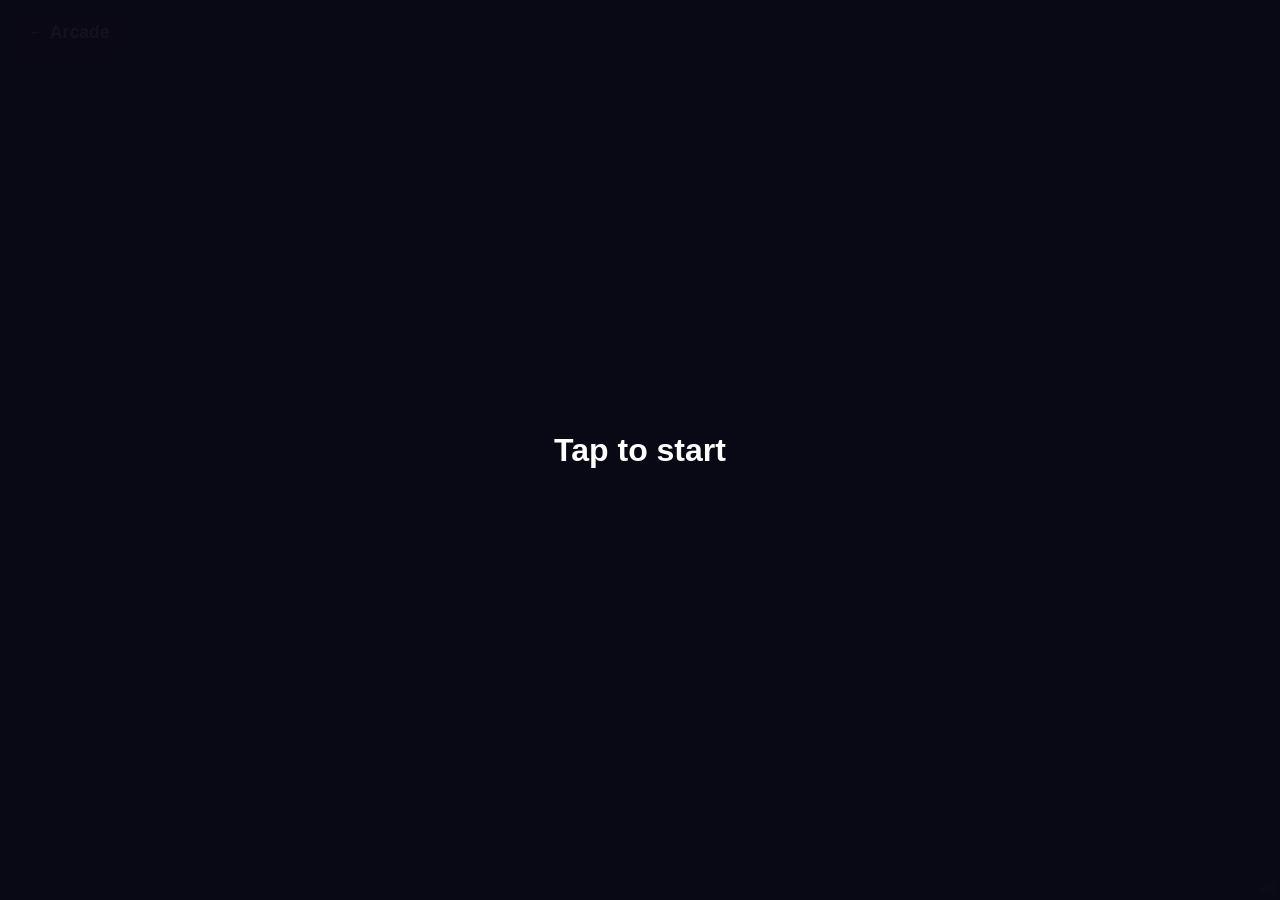
==== commit 791a54ec: "Daily Letters: rarity dots under rack tiles and placed letters (v24) One to four dots under each let" ====
--- a/games/daily-letters/index.html
+++ b/games/daily-letters/index.html
@@ -71,6 +71,20 @@
   }
   .board.placing .cell:not(.filled) { background: rgba(74, 222, 197, 0.2); }
   .cell.filled:active { transform: scale(0.94); }
+
+  /* ---- rarity dots (rack tiles + placed cells) ---- */
+  .tile, .cell.filled { position: relative; }
+  .tile::after, .cell.filled::after {
+    content: ""; position: absolute; left: 50%; bottom: 5px;
+    transform: translateX(-50%);
+    height: 3px;
+    background: radial-gradient(circle, rgba(43, 29, 14, 0.38) 1.3px, transparent 1.6px) 0 0 / 5px 3px repeat-x;
+    pointer-events: none;
+  }
+  [data-dots="1"]::after { width: 5px; }
+  [data-dots="2"]::after { width: 10px; }
+  [data-dots="3"]::after { width: 15px; }
+  [data-dots="4"]::after { width: 20px; }
 
   /* ---- board tools (shift + clear) ---- */
   .tools { display: flex; gap: 6px; justify-content: center; align-items: center; }
@@ -284,6 +298,7 @@
       <li>No names, no abbreviations. Everything should connect.</li>
       <li>The game doesn't check words. <b>Honor system.</b> Every run on your board is listed on your card, so what you spelled is there for anyone to see.</li>
       <li>Tap a rack tile, then tap a square. Tap a placed tile to pick it up. The arrows slide the whole board.</li>
+      <li>Dots under a letter mark how rare it is. More dots, harder to place.</li>
       <li><b>Commit</b> makes your card. You can reopen and re-commit as often as you like.</li>
       <li>Done with today's? <b>Free play</b> deals fresh racks all day long.</li>
     </ul>
@@ -324,6 +339,14 @@
     T: 9.1, N: 6.7, S: 6.3, H: 6.1, R: 6.0, D: 4.3, L: 4.0, C: 2.8, M: 2.4,
     W: 2.4, F: 2.2, G: 2.0, Y: 2.0, P: 1.9, B: 1.5, V: 1.0, K: 0.8,
     J: 0.2, X: 0.2, Z: 0.1
+  };
+  // Rarity dots, hand-picked by how often a letter appears in dictionary words
+  // (not running text). Purely informational; no points attached.
+  var DOTS = {
+    E: 1, A: 1, I: 1, O: 1, S: 1, R: 1, N: 1, T: 1, L: 1,
+    U: 2, D: 2, C: 2, M: 2, P: 2, H: 2, G: 2,
+    B: 3, Y: 3, F: 3, K: 3, W: 3, V: 3,
+    J: 4, X: 4, Z: 4, Q: 4
   };
 
   var reducedMotion = window.matchMedia && window.matchMedia("(prefers-reduced-motion: reduce)").matches;
@@ -672,6 +695,7 @@
       t = grid[rr][cc];
       el.textContent = t >= 0 ? rack[t] : "";
       el.className = "cell" + (t >= 0 ? " filled" : "");
+      if (t >= 0) el.dataset.dots = DOTS[rack[t]] || 1; else delete el.dataset.dots;
       el.setAttribute("aria-label", t >= 0 ? rack[t] + ", placed" : "empty");
     }
     boardEl.classList.toggle("placing", selected >= 0);
@@ -684,6 +708,7 @@
       var b = document.createElement("button");
       b.className = "tile" + (idx === selected ? " sel" : "");
       b.textContent = rack[idx];
+      b.dataset.dots = DOTS[rack[idx]] || 1;
       b.setAttribute("aria-label", rack[idx] + (idx === selected ? ", selected" : ""));
       b.dataset.i = idx;
       b.addEventListener("click", onRack);
--- a/shared/arcade.css
+++ b/shared/arcade.css
@@ -47,6 +47,23 @@
   user-select: none;
 }
 
+/* Tap-and-hold on iOS pops a callout (link preview, "Save Image", text
+   selection). None of that belongs in an arcade, so the whole page is
+   non-selectable and callout-free; inputs opt back in. */
+body {
+  -webkit-touch-callout: none;
+  -webkit-user-select: none;
+  user-select: none;
+}
+img {
+  -webkit-touch-callout: none;
+  -webkit-user-drag: none;
+}
+input, textarea, [contenteditable] {
+  -webkit-user-select: text;
+  user-select: text;
+}
+
 .btn {
   display: inline-flex;
   align-items: center;
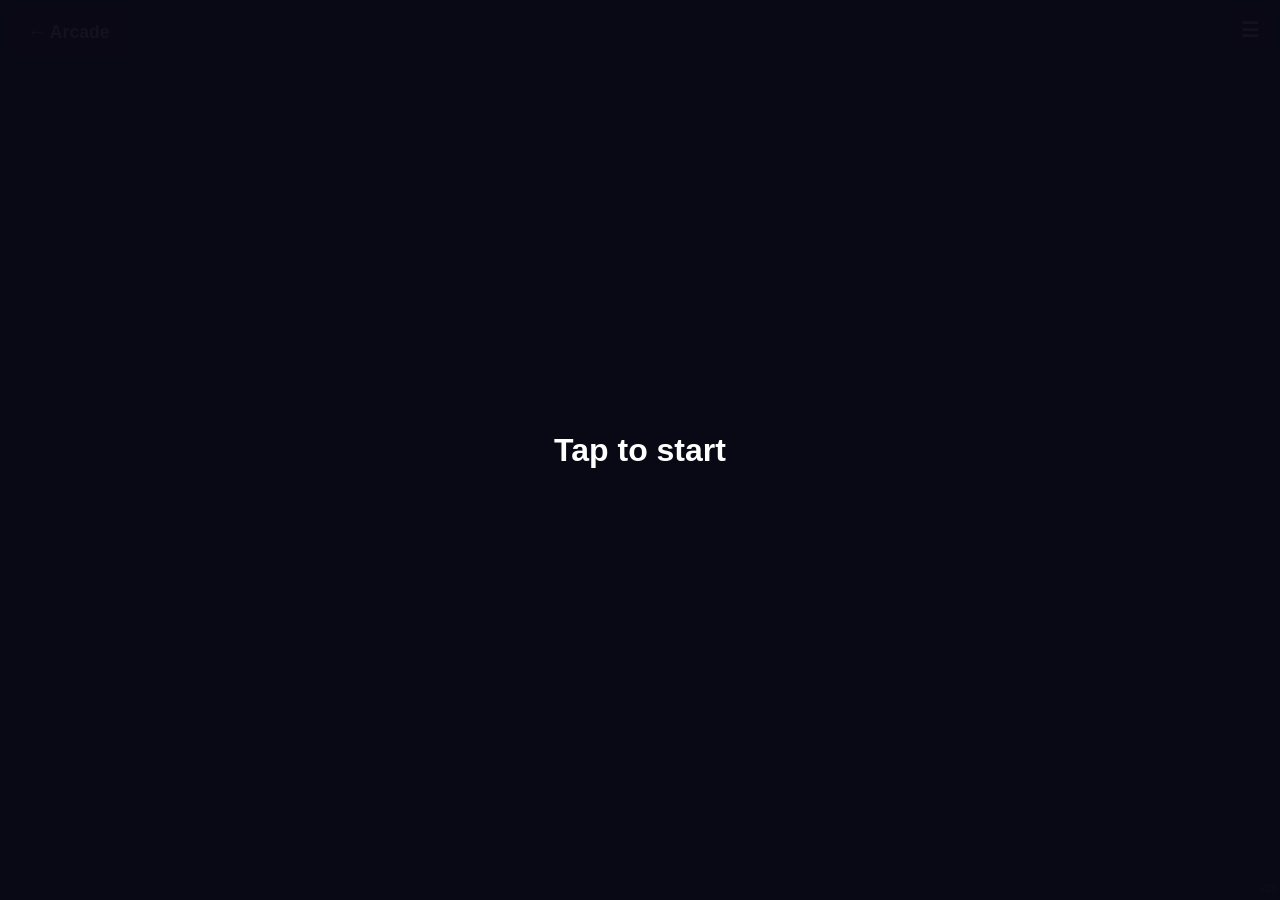
==== commit 9b28a053: "Shared menu with How to play + save reset; Slots v4; Totodile drop leak (v25) shared/arcade.js - Arc" ====
--- a/games/daily-letters/index.html
+++ b/games/daily-letters/index.html
@@ -26,6 +26,7 @@
     gap: 8px;
     min-height: 44px;
     padding-left: 136px; /* room for the fixed back button */
+    padding-right: 52px; /* room for the fixed ☰ menu, which holds How to play */
   }
   .top .date { color: var(--fg-dim); font-size: 0.95rem; white-space: nowrap; min-width: 0; overflow: hidden; text-overflow: ellipsis; }
   .top .sub { display: block; font-size: 0.7rem; opacity: 0.7; line-height: 1; overflow: hidden; text-overflow: ellipsis; }
@@ -242,7 +243,6 @@
     <div class="date"><span id="dateLabel"></span><span class="sub" id="dateSub"></span></div>
     <div class="streak" id="streakPill" hidden>🔥 <span id="streakNum"></span></div>
     <div class="leftRead"><b id="leftNum">19</b> left</div>
-    <button class="info" id="infoBtn" aria-label="How to play">?</button>
   </header>
   <div class="pill" id="groupsPill" hidden></div>
   <div class="board" id="board" role="grid" aria-label="Board"></div>
@@ -844,7 +844,13 @@
 
   // ---- how to play / name ------------------------------------------------
 
-  $("infoBtn").addEventListener("click", openHowto);
+  Arcade.menuButton({
+    help: openHowto,
+    describeSave: function () {
+      var who = profile && profile.name ? " (" + profile.name + ")" : "";
+      return "Your name" + who + ", your streak and today's board in Daily Letters.";
+    }
+  });
   function openHowto() {
     $("nameInput").value = profile.name;
     howto.hidden = false;
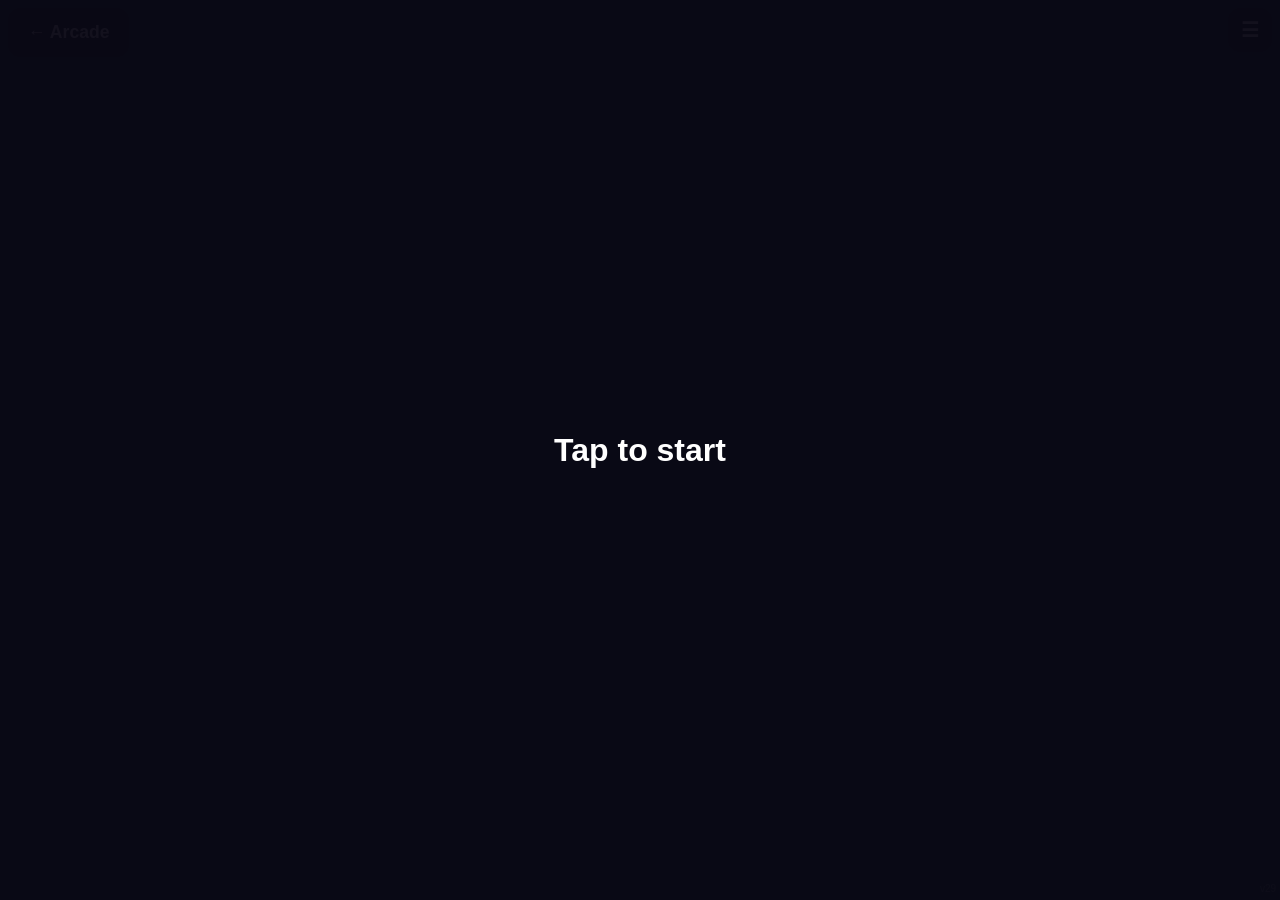
==== commit 6fef0fb5: "Screenshot-table pass: end cards, share, trophy shelf, Totodile easy wins (v29) Shared: Arcade.share" ====
--- a/games/daily-letters/index.html
+++ b/games/daily-letters/index.html
@@ -208,6 +208,18 @@
   .card-score.clean { color: var(--accent); }
   .card-stats, .card-streak { font-size: 0.95rem; color: var(--fg-dim); }
   .card-streak { font-size: 0.9rem; }
+
+  /* The last seven dailies, oldest first, today on the right. */
+  .card-week { display: flex; align-items: center; gap: 6px; font-size: 0.85rem; color: var(--fg-dim); margin-top: 2px; }
+  .card-week .lbl { margin-right: 4px; }
+  .card-week .d {
+    min-width: 26px; height: 26px; padding: 0 4px; border-radius: 6px;
+    display: inline-flex; align-items: center; justify-content: center;
+    background: rgba(255, 255, 255, 0.07); color: var(--fg); font-weight: 700; font-size: 0.85rem;
+  }
+  .card-week .d.clean { background: rgba(74, 222, 197, 0.25); color: var(--accent); }
+  .card-week .d.none { color: rgba(255, 255, 255, 0.25); font-weight: 400; }
+  .card-week .d.today { box-shadow: 0 0 0 2px var(--accent); }
 
   @keyframes flipIn { 0% { transform: rotateY(90deg); opacity: 0; } 100% { transform: none; opacity: 1; } }
   .ccell.filled.anim { animation: flipIn 0.28s ease-out both; }
@@ -276,6 +288,7 @@
     <div class="card-score" id="cScore"></div>
     <div class="card-stats" id="cStats"></div>
     <div class="card-streak" id="cStreak"></div>
+    <div class="card-week" id="cWeek" hidden></div>
   </div>
   <div class="actions">
     <button class="btn" id="shareBtn" hidden>Share</button>
@@ -414,7 +427,21 @@
   profile.seenHowToPlay = !!profile.seenHowToPlay;
   profile.mode = profile.mode === "free" ? "free" : "daily";
   profile.freeCount = profile.freeCount | 0;
+  // date key -> tiles left, for the week strip on the card. Pruned to 14.
+  if (!profile.history || typeof profile.history !== "object") profile.history = {};
   function persistProfile() { Arcade.save("profile", profile); }
+
+  function updateBrag() {
+    var s = currentStreak();
+    if (s.days > 0) {
+      Arcade.brag("🔥 " + s.days + "-day streak" + (s.clean > 0 ? " · " + s.clean + " clean" : ""));
+    } else if (Object.prototype.hasOwnProperty.call(profile.history, today)) {
+      var left = profile.history[today];
+      Arcade.brag("Today: " + (left === 0 ? "✨ clean rack" : left + " left"));
+    } else {
+      Arcade.brag("");
+    }
+  }
 
   // ---- mode + board state ------------------------------------------------
   // Two independent boards live in storage: "state" is today's daily
@@ -875,7 +902,11 @@
         days: base.days + 1,
         clean: a.left === 0 ? base.clean + 1 : 0
       };
+      profile.history[today] = a.left;
+      var keys = Object.keys(profile.history).sort();
+      while (keys.length > 14) delete profile.history[keys.shift()];
       persistProfile();
+      updateBrag();
     }
     state.committed = { left: a.left, placed: a.placed, words: a.words, longest: a.longest, groups: a.groups, at: Date.now() };
     persist();
@@ -892,6 +923,29 @@
     if (!isDaily()) return "";
     var s = currentStreak();
     return s.days > 0 ? "🔥 " + s.days + "-day streak" + (s.clean > 0 ? " · " + s.clean + " clean" : "") : "";
+  }
+
+  // The last seven days ending today: { key, left } with left === null for
+  // a day with no commit. Only worth showing once there's a second day in it.
+  function weekDays() {
+    var out = [], d = new Date();
+    d.setDate(d.getDate() - 6);
+    for (var i = 0; i < 7; i++) {
+      var k = dateKey(d);
+      out.push({ key: k, left: Object.prototype.hasOwnProperty.call(profile.history, k) ? profile.history[k] : null });
+      d.setDate(d.getDate() + 1);
+    }
+    return out;
+  }
+  function weekWorthShowing() {
+    if (!isDaily()) return false;
+    var n = 0;
+    weekDays().forEach(function (x) { if (x.left !== null) n++; });
+    return n >= 2;
+  }
+  function weekGlyph(x) { return x.left === null ? "·" : (x.left === 0 ? "✨" : String(x.left)); }
+  function weekText() {
+    return weekDays().map(weekGlyph).join(" ");
   }
 
   function buildCard(animate) {
@@ -950,12 +1004,30 @@
     cStreak.textContent = streakLine();
     cStreak.hidden = !cStreak.textContent;
 
+    var cWeek = $("cWeek");
+    cWeek.innerHTML = "";
+    cWeek.className = "card-week";
+    cWeek.hidden = !weekWorthShowing();
+    if (!cWeek.hidden) {
+      var lbl = document.createElement("span");
+      lbl.className = "lbl";
+      lbl.textContent = "this week";
+      cWeek.appendChild(lbl);
+      weekDays().forEach(function (x) {
+        var d = document.createElement("span");
+        d.className = "d" + (x.left === null ? " none" : x.left === 0 ? " clean" : "") + (x.key === today ? " today" : "");
+        d.textContent = weekGlyph(x);
+        cWeek.appendChild(d);
+      });
+    }
+
     if (doAnim) {
       cScore.classList.add("anim-stamp"); cScore.style.animationDelay = runsEnd + "ms";
       cStats.classList.add("anim-fade"); cStats.style.animationDelay = (runsEnd + 250) + "ms";
       cStreak.classList.add("anim-fade"); cStreak.style.animationDelay = (runsEnd + 350) + "ms";
+      cWeek.classList.add("anim-fade"); cWeek.style.animationDelay = (runsEnd + 450) + "ms";
     } else {
-      cScore.style.animationDelay = ""; cStats.style.animationDelay = ""; cStreak.style.animationDelay = "";
+      cScore.style.animationDelay = ""; cStats.style.animationDelay = ""; cStreak.style.animationDelay = ""; cWeek.style.animationDelay = "";
     }
 
     $("newLinkCard").hidden = isDaily();
@@ -1016,6 +1088,9 @@
     var a = analyze(), box = bbox(), lines = [], rr, cc, row;
     lines.push("Daily Letters — " + modeLabel() + " — " + displayName());
     lines.push((a.left === 0 ? "CLEAN RACK" : a.left + " left") + " · " + a.words + (a.words === 1 ? " word" : " words") + (a.longest ? " · longest " + a.longest : ""));
+    var streak = streakLine();
+    if (streak) lines.push(streak);
+    if (weekWorthShowing()) lines.push("this week: " + weekText());
     lines.push("");
     for (rr = box.r0; rr <= box.r1; rr++) {
       row = [];
@@ -1058,9 +1133,10 @@
     var runsText = a.runs.length ? a.runs.join(" · ") : "no runs";
     var runLines = wrapText(runsText, W - pad * 2, 17);
     var streak = streakLine();
+    var week = weekWorthShowing() ? weekDays() : null;
 
     var y = 0;
-    var H = pad + 26 + 12 + boardH + 14 + runLines.length * 22 + 16 + 48 + 26 + (streak ? 24 : 0) + pad + 18;
+    var H = pad + 26 + 12 + boardH + 14 + runLines.length * 22 + 16 + 48 + 26 + (streak ? 24 : 0) + (week ? 40 : 0) + pad + 18;
     var cv = document.createElement("canvas");
     cv.width = W * S; cv.height = H * S;
     var g = cv.getContext("2d");
@@ -1117,6 +1193,33 @@
       g.font = "500 14px " + font;
       g.fillText(streak, W / 2, y);
     }
+    if (week) {
+      // Seven small squares, oldest on the left, today ringed.
+      y += 18;
+      var sq = 26, gap = 6, lblW = 70;
+      var total = lblW + 7 * sq + 6 * gap;
+      var x0 = (W - total) / 2;
+      g.textAlign = "left"; g.textBaseline = "middle";
+      g.fillStyle = "#a5f3ef";
+      g.font = "500 13px " + font;
+      g.fillText("this week", x0, y + sq / 2);
+      week.forEach(function (d, i) {
+        var x = x0 + lblW + i * (sq + gap);
+        g.fillStyle = d.left === 0 ? "rgba(74,222,197,0.25)" : "rgba(255,255,255,0.07)";
+        roundRect(g, x, y, sq, sq, 6); g.fill();
+        if (d.key === today) {
+          g.strokeStyle = "#4adec5"; g.lineWidth = 2;
+          roundRect(g, x + 1, y + 1, sq - 2, sq - 2, 5); g.stroke();
+        }
+        g.fillStyle = d.left === null ? "rgba(255,255,255,0.25)" : d.left === 0 ? "#4adec5" : "#d2f9f7";
+        g.font = (d.left === null ? "400" : "700") + " 13px " + font;
+        g.textAlign = "center";
+        g.fillText(weekGlyph(d), x + sq / 2, y + sq / 2 + 1);
+        g.textAlign = "left";
+      });
+      y += sq;
+      g.textAlign = "center"; g.textBaseline = "alphabetic";
+    }
     g.fillStyle = "rgba(210,249,247,0.35)";
     g.font = "500 11px " + font;
     g.fillText("lettuce arcade", W / 2, H - 12);
@@ -1178,6 +1281,7 @@
 
   function start() {
     loadBoard();
+    updateBrag();
     showActiveView(false);
     if (!profile.seenHowToPlay) openHowto();
   }
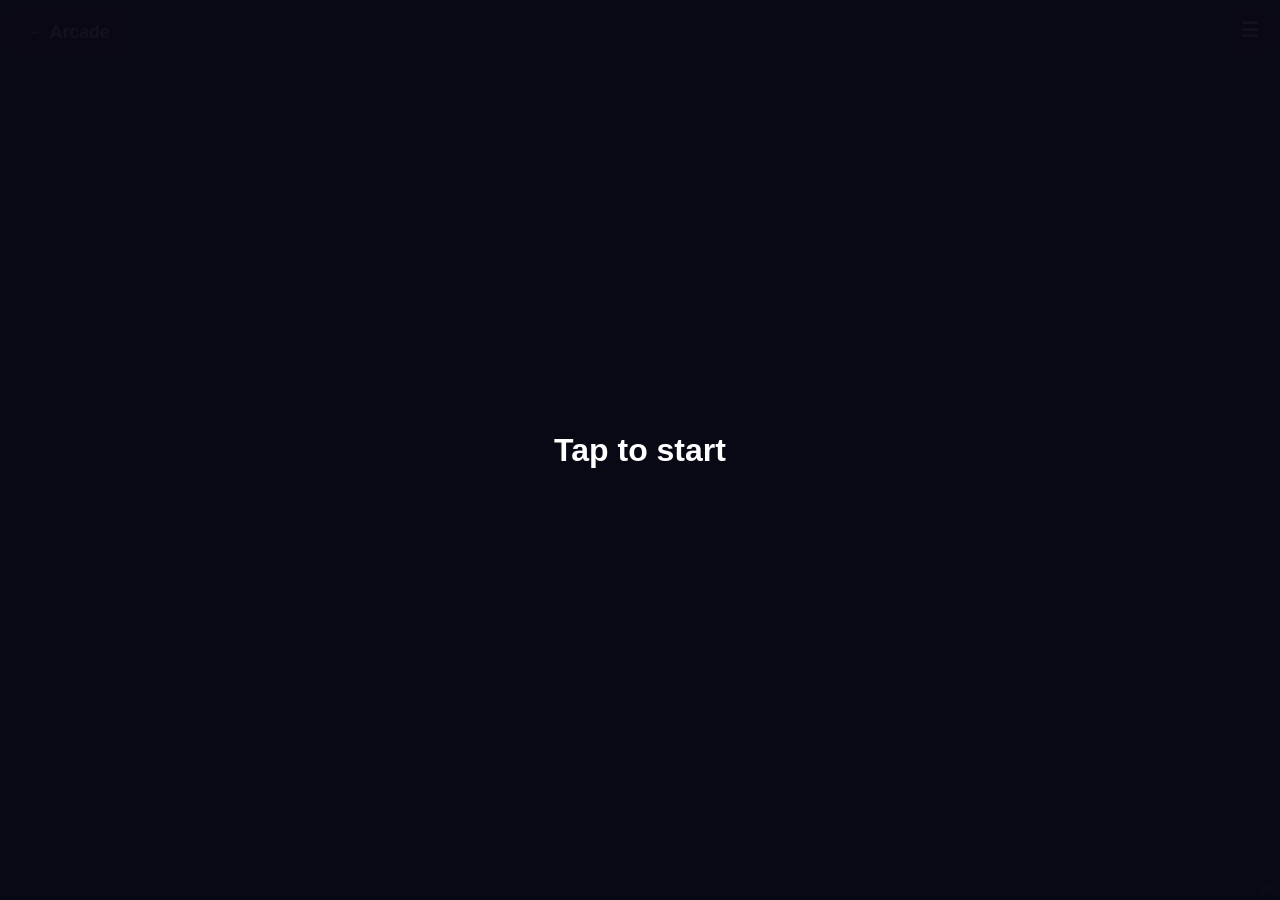
==== commit e5b99883: "Lifetime stats: 📊 on each tile opens a per-game sheet (v35) shared: Arcade.stats(rows) saves a game'" ====
--- a/games/daily-letters/index.html
+++ b/games/daily-letters/index.html
@@ -427,12 +427,25 @@
   profile.seenHowToPlay = !!profile.seenHowToPlay;
   profile.mode = profile.mode === "free" ? "free" : "daily";
   profile.freeCount = profile.freeCount | 0;
+  profile.played = profile.played | 0;       // daily boards committed, ever
+  profile.cleanDays = profile.cleanDays | 0; // of those, clean racks
+  profile.bestStreak = profile.bestStreak | 0;
   // date key -> tiles left, for the week strip on the card. Pruned to 14.
   if (!profile.history || typeof profile.history !== "object") profile.history = {};
   function persistProfile() { Arcade.save("profile", profile); }
 
   function updateBrag() {
     var s = currentStreak();
+    if (s.days > profile.bestStreak) { profile.bestStreak = s.days; persistProfile(); }
+    if (profile.played > 0 || profile.freeCount > 0) {
+      Arcade.stats([
+        ["Current streak", s.days + " day" + (s.days === 1 ? "" : "s")],
+        ["Best streak", profile.bestStreak + " day" + (profile.bestStreak === 1 ? "" : "s")],
+        ["Daily boards played", profile.played],
+        ["Clean racks", profile.cleanDays],
+        ["Free racks dealt", profile.freeCount]
+      ]);
+    } else Arcade.stats(null);
     if (s.days > 0) {
       Arcade.brag("🔥 " + s.days + "-day streak" + (s.clean > 0 ? " · " + s.clean + " clean" : ""));
     } else if (Object.prototype.hasOwnProperty.call(profile.history, today)) {
@@ -902,6 +915,10 @@
         days: base.days + 1,
         clean: a.left === 0 ? base.clean + 1 : 0
       };
+      if (!Object.prototype.hasOwnProperty.call(profile.history, today)) {
+        profile.played += 1;
+        if (a.left === 0) profile.cleanDays += 1;
+      }
       profile.history[today] = a.left;
       var keys = Object.keys(profile.history).sort();
       while (keys.length > 14) delete profile.history[keys.shift()];
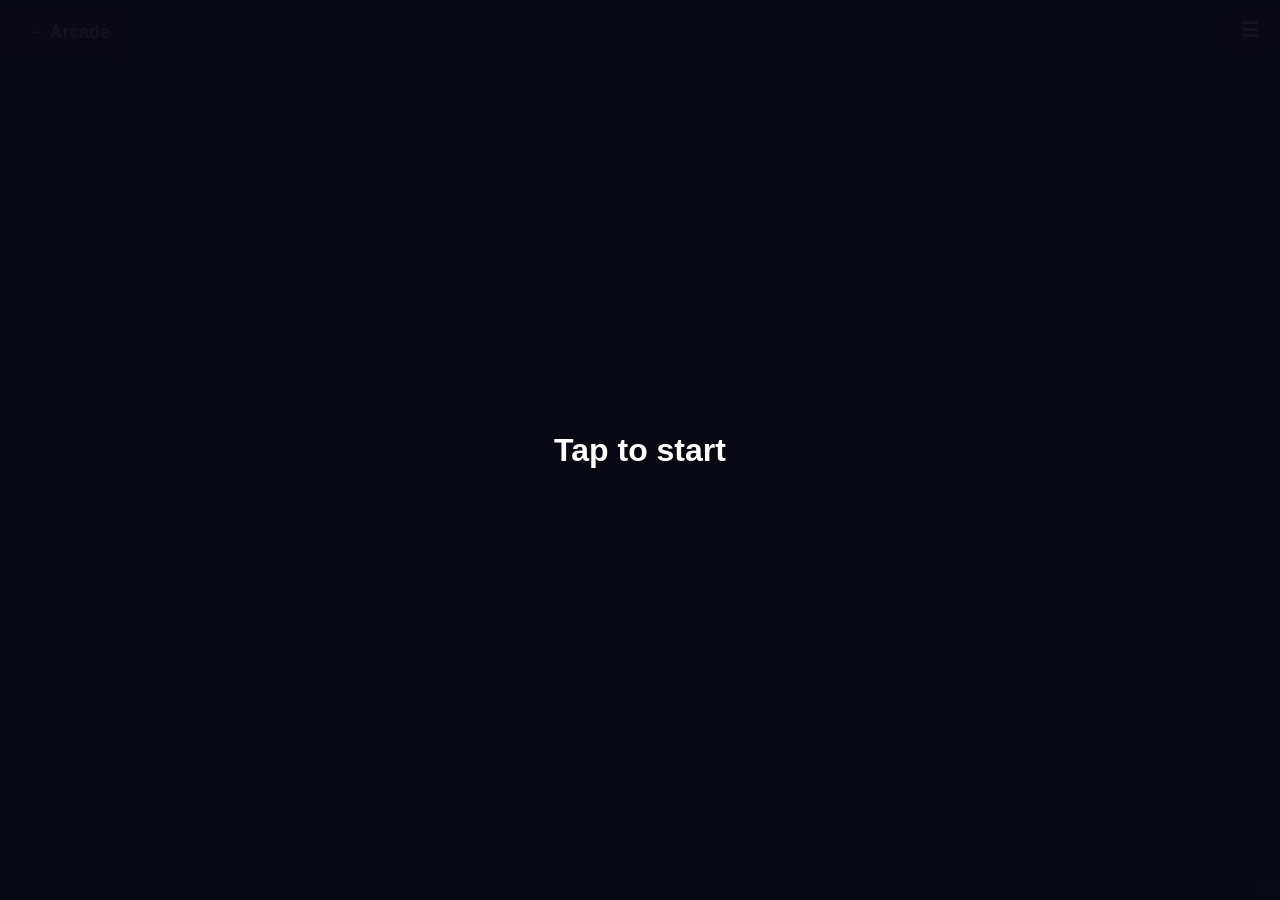
==== commit 8007adc2: "Daily Letters: block commit on 2-letter runs or disconnected tiles (v44) Commit is disabled, with a " ====
--- a/games/daily-letters/index.html
+++ b/games/daily-letters/index.html
@@ -110,8 +110,9 @@
     line-height: 1.5;
   }
   .runs .w { color: var(--fg); font-weight: 600; }
-  .runs .two { opacity: 0.55; }
+  .runs .two { color: #c0392b; font-weight: 600; text-decoration: line-through; }
   .runs .sep { opacity: 0.4; margin: 0 4px; }
+  .runs .none { opacity: 0.55; }
 
   /* ---- rack ---- */
   .rack {
@@ -203,6 +204,7 @@
   .card-runs { text-align: center; color: var(--fg-dim); font-size: 0.95rem; letter-spacing: 0.06em; line-height: 1.5; }
   .card-runs .w { color: var(--fg); font-weight: 600; }
   .card-runs .two { opacity: 0.55; }
+  .card-runs .none { opacity: 0.55; }
   .card-runs .sep { opacity: 0.4; margin: 0 4px; }
   .card-score { font-size: 2rem; font-weight: 900; letter-spacing: 0.02em; margin-top: 4px; }
   .card-score.clean { color: var(--accent); }
@@ -307,9 +309,9 @@
     <h2>🔤 Daily Letters</h2>
     <p>Everyone gets the same 19 letters today. Weave as many as you can into one crossword. Fewest tiles left wins.</p>
     <ul>
-      <li>Words read left-to-right or top-to-bottom, 3+ letters.</li>
-      <li>No names, no abbreviations. Everything should connect.</li>
-      <li>The game doesn't check words. <b>Honor system.</b> Every run on your board is listed on your card, so what you spelled is there for anyone to see.</li>
+      <li>Words read left-to-right or top-to-bottom, 3+ letters. Two letters side by side is a run too, so no 2-letter runs anywhere.</li>
+      <li>Everything must connect. The game checks both of those before you can commit.</li>
+      <li>No names, no abbreviations. The game doesn't check words. <b>Honor system.</b> Every run on your board is listed on your card, so what you spelled is there for anyone to see.</li>
       <li>Tap a rack tile, then tap a square. Tap a placed tile to pick it up. The arrows slide the whole board.</li>
       <li>Dots under a letter mark how rare it is. More dots, harder to place.</li>
       <li><b>Commit</b> makes your card. You can reopen and re-commit as often as you like.</li>
@@ -590,10 +592,14 @@
       }
     }
 
-    var longest = 0, words = 0;
-    runs.forEach(function (w) { if (w.length > longest) longest = w.length; if (w.length >= 3) words++; });
-
-    return { runs: runs, placed: placed, left: TILES - placed, words: words, longest: longest, groups: groups };
+    var longest = 0, words = 0, shorts = 0;
+    runs.forEach(function (w) { if (w.length > longest) longest = w.length; if (w.length >= 3) words++; else shorts++; });
+
+    // A board can only be committed when every placed tile touches every
+    // other (one group) and no run is a 2-letter run. Words themselves are
+    // still honor system.
+    var legal = placed > 0 && groups === 1 && shorts === 0;
+    return { runs: runs, placed: placed, left: TILES - placed, words: words, longest: longest, groups: groups, shorts: shorts, legal: legal };
   }
 
   function rawBox() {
@@ -764,13 +770,17 @@
     runsEl.innerHTML = runsHTML(a.runs);
     leftNum.textContent = a.left;
 
-    if (a.placed > 0 && a.groups > 1) {
-      groupsPill.textContent = a.groups + " groups — should connect";
+    var why = [];
+    if (a.placed > 0 && a.groups > 1) why.push(a.groups + " groups — must connect");
+    if (a.shorts > 0) why.push(a.shorts === 1 ? "a 2-letter run — words are 3+" : a.shorts + " 2-letter runs — words are 3+");
+    if (why.length) {
+      groupsPill.textContent = why.join(" · ");
       groupsPill.hidden = false;
     } else groupsPill.hidden = true;
 
     commitBtn.textContent = a.left === 0 ? "Commit · Clean rack" : "Commit · " + a.left + " left";
-    commitBtn.classList.toggle("pulse", a.left === 0);
+    commitBtn.disabled = a.placed > 0 && !a.legal;
+    commitBtn.classList.toggle("pulse", a.left === 0 && a.legal);
 
     var box = rawBox();
     shiftBtns.L.disabled = !box || box.c0 === 0;
@@ -866,6 +876,10 @@
 
   commitBtn.addEventListener("click", function () {
     var a = analyze();
+    if (a.placed > 0 && !a.legal) {
+      flashHint(a.groups > 1 ? "Connect every tile first" : "No 2-letter runs");
+      return;
+    }
     var what = a.left === 0 ? "a clean rack" : a.left + " left";
     askConfirm("Lock in " + what + "?", "Your board locks and your card is made. You can reopen and re-commit any time.", "Lock in", commit);
   });
@@ -908,6 +922,7 @@
 
   function commit() {
     var a = analyze();
+    if (a.placed > 0 && !a.legal) { render(); return; }
     if (isDaily()) {
       var base = streakBase();
       profile.streak = {
@@ -998,7 +1013,7 @@
     }
 
     var cRuns = $("cRuns");
-    cRuns.innerHTML = runsHTML(a.runs) || '<span class="two">no runs</span>';
+    cRuns.innerHTML = runsHTML(a.runs) || '<span class="none">no runs</span>';
     var runsEnd = flipsEnd;
     if (doAnim) {
       var spans = cRuns.querySelectorAll("span");
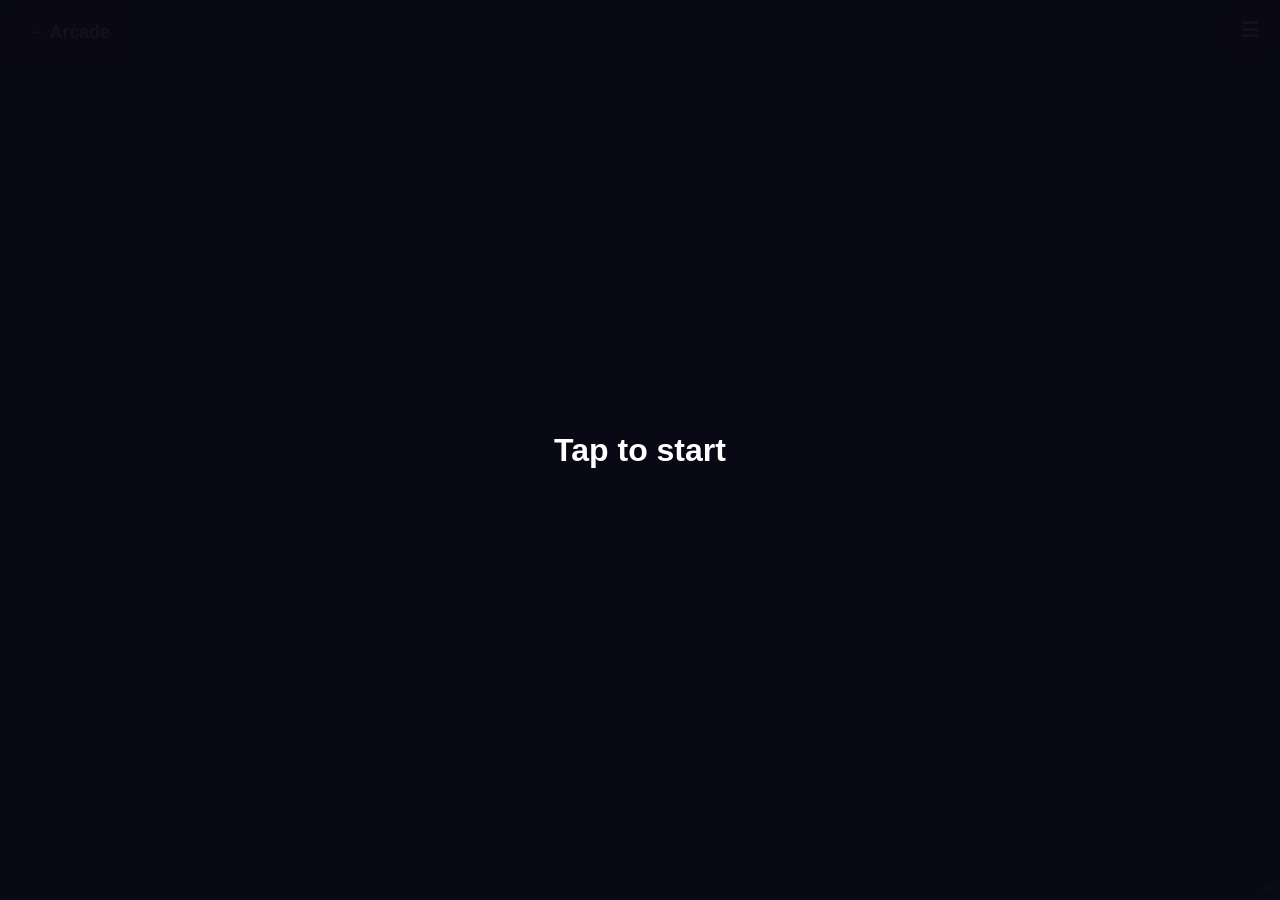
==== commit 2038c585: "Share cards: one shared PNG renderer, captions kept, four games' cards tidied Arcade.cardImage(spec)" ====
--- a/games/daily-letters/index.html
+++ b/games/daily-letters/index.html
@@ -208,6 +208,8 @@
   .card-runs .sep { opacity: 0.4; margin: 0 4px; }
   .card-score { font-size: 2rem; font-weight: 900; letter-spacing: 0.02em; margin-top: 4px; }
   .card-score.clean { color: var(--accent); }
+  .card-score.gold { color: #ffe066; }
+  .card-score.dim { color: var(--fg-dim); }
   .card-stats, .card-streak { font-size: 0.95rem; color: var(--fg-dim); }
   .card-streak { font-size: 0.9rem; }
 
@@ -231,11 +233,11 @@
   .anim-stamp { animation: stamp 0.45s cubic-bezier(0.2, 0.9, 0.3, 1.2) both; }
 
   .confetti {
-    position: fixed; top: -14px; width: 8px; height: 14px; border-radius: 2px;
+    position: fixed; top: 60vh; width: 8px; height: 14px; border-radius: 2px;
     z-index: 9500; pointer-events: none;
     animation: fall 2.8s linear forwards;
   }
-  @keyframes fall { to { transform: translateY(110vh) rotate(720deg); opacity: 0.85; } }
+  @keyframes fall { from { opacity: 0; } 10% { opacity: 1; } to { transform: translateY(50vh) rotate(720deg); opacity: 0.85; } }
 
   @media (prefers-reduced-motion: reduce) {
     .anim, .anim-fade, .anim-stamp, .ccell.filled.anim, .btn.pulse, .confetti { animation: none !important; }
@@ -615,14 +617,19 @@
     return { r0: minR, c0: minC, r1: maxR, c1: maxC };
   }
 
+  // One empty ring around the tiles, but only where it fits on both sides
+  // of an axis, so the crop is always centred on the letters.
   function bbox() {
     var b = rawBox();
     if (!b) return { r0: 0, c0: 0, r1: SIZE - 1, c1: SIZE - 1 };
-    return {
-      r0: Math.max(0, b.r0 - 1), c0: Math.max(0, b.c0 - 1),
-      r1: Math.min(SIZE - 1, b.r1 + 1), c1: Math.min(SIZE - 1, b.c1 + 1)
-    };
-  }
+    var pr = (b.r0 > 0 && b.r1 < SIZE - 1) ? 1 : 0;
+    var pc = (b.c0 > 0 && b.c1 < SIZE - 1) ? 1 : 0;
+    return { r0: b.r0 - pr, c0: b.c0 - pc, r1: b.r1 + pr, c1: b.c1 + pc };
+  }
+
+  // Colour band for the score line: clean, near miss, middling, rough.
+  function scoreBand(left) { return left === 0 ? "clean" : left <= 4 ? "gold" : left <= 9 ? "" : "dim"; }
+  function scoreColor(left) { return { clean: "#4adec5", gold: "#ffe066", "": "#d2f9f7", dim: "#a5f3ef" }[scoreBand(left)]; }
 
   // ---- streaks (daily only) ----------------------------------------------
 
@@ -1003,7 +1010,7 @@
       if (t >= 0) flipOrder.push({ el: d, seq: seq[t] });
     }
     flipOrder.sort(function (x, y) { return x.seq - y.seq; });
-    var step = 40, flipsEnd = flipOrder.length * step + 280;
+    var step = 20, flipsEnd = flipOrder.length * step + 280;
     var doAnim = animate && !reducedMotion;
     if (doAnim) {
       flipOrder.forEach(function (f, k) {
@@ -1021,15 +1028,15 @@
       Array.prototype.forEach.call(spans, function (sp) {
         sp.classList.add("anim-fade");
         if (sp.className.indexOf("sep") !== -1) { sp.style.animationDelay = flipsEnd + "ms"; return; }
-        sp.style.animationDelay = (flipsEnd + k2 * 70) + "ms";
+        sp.style.animationDelay = (flipsEnd + k2 * 40) + "ms";
         k2++;
       });
-      runsEnd = flipsEnd + k2 * 70 + 150;
+      runsEnd = flipsEnd + k2 * 40 + 150;
     }
 
     var cScore = $("cScore"), cStats = $("cStats"), cStreak = $("cStreak");
     cScore.textContent = a.left === 0 ? "✨ CLEAN RACK ✨" : a.left + " left";
-    cScore.className = "card-score" + (a.left === 0 ? " clean" : "");
+    cScore.className = "card-score" + (scoreBand(a.left) ? " " + scoreBand(a.left) : "");
     cStats.className = "card-stats";
     cStreak.className = "card-streak";
     cStats.textContent = statsLine(a);
@@ -1213,7 +1220,7 @@
     runLines.forEach(function (ln) { g.fillText(ln, W / 2, y); y += 22; });
 
     y += 16 + 26;
-    g.fillStyle = a.left === 0 ? "#4adec5" : "#d2f9f7";
+    g.fillStyle = scoreColor(a.left);
     g.font = "900 32px " + font;
     g.fillText(a.left === 0 ? "✨ CLEAN RACK ✨" : a.left + " left", W / 2, y);
     y += 26;
@@ -1294,7 +1301,7 @@
     cv.toBlob(function (blob) {
       if (!blob) { $("cardHint").textContent = "Couldn't build the image — screenshot the card instead"; return; }
       var file = new File([blob], "daily-letters-" + (isDaily() ? today : "free") + ".png", { type: "image/png" });
-      var data = { files: [file], title: "Daily Letters " + modeLabel() };
+      var data = { files: [file], title: "Daily Letters " + modeLabel(), text: shareText() };
       if (navigator.canShare && navigator.canShare(data)) {
         navigator.share(data).catch(function () { /* user cancelled */ });
       } else {
